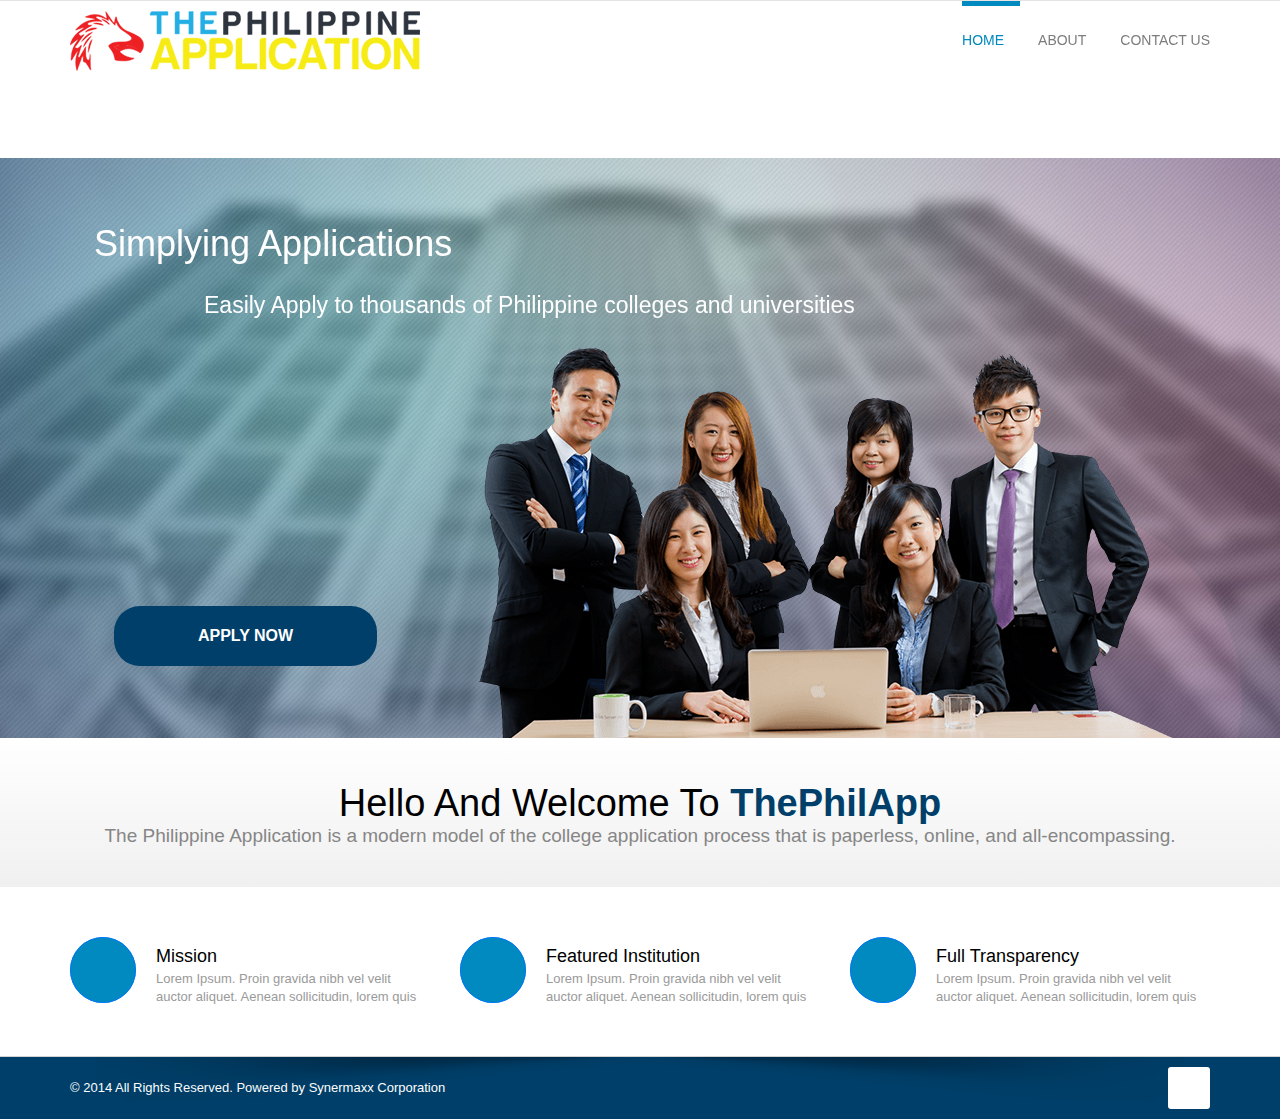
==== ThePhilApp.htm @ 09cdb90e "Starting Over" ====
<!DOCTYPE html>
<!-- saved from url=(0043)http://sandbox.hq.synermaxx.ph/rnd/philapp/ -->
<html lang="en" class="no-js webkit chrome win js"><head><meta http-equiv="Content-Type" content="text/html; charset=UTF-8">
	<title>ThePhilApp</title>

	<meta charset="utf-8">

	<meta http-equiv="X-UA-Compatible" content="IE=edge,chrome=1">
	<meta name="viewport" content="width=device-width, initial-scale=1, maximum-scale=1">

	<link href="./ThePhilApp_files/css" rel="stylesheet" type="text/css">

	<link rel="stylesheet" href="./ThePhilApp_files/bootstrap.css" type="text/css" media="screen">
    <!-- REVOLUTION BANNER CSS SETTINGS -->
    <link rel="stylesheet" type="text/css" href="./ThePhilApp_files/fullwidth.css" media="screen">
	<link rel="stylesheet" type="text/css" href="./ThePhilApp_files/settings.css" media="screen">
	

    <link rel="stylesheet" type="text/css" href="./ThePhilApp_files/owl.theme.css" media="screen">
	<link rel="stylesheet" type="text/css" href="./ThePhilApp_files/jquery.bxslider.css" media="screen">
	<link rel="stylesheet" type="text/css" href="./ThePhilApp_files/font-awesome.css" media="screen">
	<link rel="stylesheet" type="text/css" href="./ThePhilApp_files/style.css" media="screen">
	<link rel="stylesheet" type="text/css" href="./ThePhilApp_files/responsive.css" media="screen">


	<script type="text/javascript" src="./ThePhilApp_files/jquery-1.10.2.js"></script>
	<script type="text/javascript" src="./ThePhilApp_files/jquery.migrate.js"></script>
	<script type="text/javascript" src="./ThePhilApp_files/bootstrap.js"></script>
	
	<script type="text/javascript" src="./ThePhilApp_files/retina-1.1.0.min.js"></script>
	<script type="text/javascript" src="./ThePhilApp_files/plugins-scroll.js"></script>

     <!-- jQuery KenBurn Slider  -->
    <script type="text/javascript" src="./ThePhilApp_files/jquery.themepunch.revolution.min.js"></script>
	<script type="text/javascript" src="./ThePhilApp_files/script.js"></script>

	<!--[if lt IE 9]>
		<script src="http://html5shiv.googlecode.com/svn/trunk/html5.js"></script>
	<![endif]-->
	
</head>
<body>

	<!-- Container -->
	<div id="container">
		<!-- Header
		    ================================================== -->
		<header class="clearfix active">
			<!-- Static navbar -->
			<div class="navbar navbar-default navbar-fixed-top">
				<div class="top-line">
					<div class="container">
						<p>
							<span><i class="fa fa-phone"></i>1234 - 5678 - 9012</span>
							<span><i class="fa fa-envelope-o"></i>support@thephilapp.org</span>
						</p>
						<ul class="social-icons">
                        	<li class="webnone"><a href="http://sandbox.hq.synermaxx.ph/rnd/philapp/login"> Login / Register </a></li>
							<li><a class="facebook" href="http://sandbox.hq.synermaxx.ph/rnd/philapp/#"><i class="fa fa-facebook"></i></a></li>
							<li><a class="twitter" href="http://sandbox.hq.synermaxx.ph/rnd/philapp/#"><i class="fa fa-twitter"></i></a></li>
							<li><a class="rss" href="http://sandbox.hq.synermaxx.ph/rnd/philapp/#"><i class="fa fa-rss"></i></a></li>
							<li><a class="google" href="http://sandbox.hq.synermaxx.ph/rnd/philapp/#"><i class="fa fa-google-plus"></i></a></li>
							<li><a class="linkedin" href="http://sandbox.hq.synermaxx.ph/rnd/philapp/#"><i class="fa fa-linkedin"></i></a></li>
							<li><a class="pinterest" href="http://sandbox.hq.synermaxx.ph/rnd/philapp/#"><i class="fa fa-pinterest"></i></a></li>
						</ul>
					</div>
				</div>
				<div class="container">
					<div class="navbar-header">
						<button type="button" class="navbar-toggle" data-toggle="collapse" data-target=".navbar-collapse">
							<span class="icon-bar"></span>
							<span class="icon-bar"></span>
							<span class="icon-bar"></span>
						</button>
						<a class="navbar-brand" href="./ThePhilApp_files/ThePhilApp.htm"><img alt="" src="./ThePhilApp_files/logo.png"></a>
					</div>
					<div class="navbar-collapse collapse">
						<ul class="nav navbar-nav navbar-right">

							<li class="drop"><a class="active" href="">Home</a></li>
							<li><a href="http://sandbox.hq.synermaxx.ph/rnd/philapp/#">About</a></li>
							<li><a href="http://sandbox.hq.synermaxx.ph/rnd/philapp/contact">Contact Us</a></li>

						</ul>
					</div>
				</div>
			</div>
		</header>
		<!-- End Header -->

		<!-- slider 
			================================================== -->
		<div id="slider">
			<!--
			#################################
				- THEMEPUNCH BANNER -
			#################################
			-->

			<div class="fullwidthbanner-container" style="overflow: visible;">
				<div class="fullwidthbanner revslider-initialised tp-simpleresponsive" id="revslider-493" style="height: 584px;">
					<ul style="display: block; overflow: hidden; width: 100%; height: 100%; max-height: 580px;">
						<!-- THE FIRST SLIDE -->
						<li data-transition="3dcurtain-vertical" data-slotamount="10" data-masterspeed="500" style="width: 100%; height: 100%; overflow: hidden; visibility: visible; left: 0px; top: 0px; z-index: 20; opacity: 1;">
							<!-- THE MAIN IMAGE IN THE FIRST SLIDE -->
							<div class="slotholder"><img alt="" src="./ThePhilApp_files/1.jpg" class="defaultimg" style="width: 1920px; height: 580px; position: absolute; left: -371px; top: 0px; opacity: 1;"></div>

							<!-- THE CAPTIONS IN THIS SLDIE -->
								<div class="caption randomrotate tp-caption start" data-x="400" data-y="50" data-speed="600" data-start="1200" data-easing="easeOutExpo" data-end="9917000" data-endspeed="300" data-endeasing="easeInSine" style="left: 404px; top: 50px; opacity: 1; transform: scale(1, 1) rotate(0deg) translate(0px, 0px); visibility: visible;"><img src="./ThePhilApp_files/student1.png" alt="Image 1" style="width: 800px; height: 533px;"></div>
                            
                            
                            
                            <div class="caption large_text sfb tp-caption start" data-x="90" data-y="68" data-speed="600" data-start="1600" data-easing="easeOutExpo" data-end="9917000" data-endspeed="300" data-endeasing="easeInSine" style="font-size: 36px; padding: 0px; margin: 0px; border-width: 0px; line-height: 36px; white-space: nowrap; min-width: 0px; min-height: 0px; transform: scale(1, 1) rotate(0deg); opacity: 1; left: 94px; top: 68px; visibility: visible;">
Simplying Applications</div>

							<div class="caption big_white sft stt tp-caption start" data-x="200" data-y="135" data-speed="500" data-start="2000" data-easing="easeOutExpo" data-end="9917100" data-endspeed="300" data-endeasing="easeInSine" style="font-size: 23px; padding: 1px 0px 3px; margin: 0px; border-width: 0px; line-height: 23px; white-space: nowrap; min-width: 0px; min-height: 0px; transform: scale(1, 1) rotate(0deg); opacity: 1; left: 204px; top: 135px; visibility: visible;">Easily Apply to thousands of Philippine colleges and universities
</div>
<div class="caption modern_medium_light sft stt tp-caption start" data-x="110" data-y="448" data-speed="500" data-start="2400" data-easing="easeOutExpo" data-end="9917100" data-endspeed="300" data-endeasing="easeInSine" style="font-size: 16px; padding: 20px 40px; margin: 0px; border-width: 0px; line-height: 20px; white-space: nowrap; min-width: 0px; min-height: 0px; transform: scale(1, 1) rotate(0deg); opacity: 1; left: 114px; top: 448px; visibility: visible;"><a href="http://sandbox.hq.synermaxx.ph/rnd/philapp/login">APPLY NOW</a></div>

							
						</li>
						

                    
					</ul>
				<div class="tp-loader" style="display: none;"></div><div class="tp-bannertimer" style="visibility: hidden; width: 0%;"></div></div>
			<div class="tp-bannershadow tp-shadow1" style="width: 1178px;"></div></div>
		</div>
		<!-- End slider -->

		<!-- content 
			================================================== -->
		<div id="content">

			<!-- welcome-box -->
			<div class="welcome-box">
				<div class="container">
					<h1>Hello And Welcome To <span>ThePhilApp</span></h1>
					<p>The Philippine Application is a modern model of the college application process that is paperless, online, and all-encompassing. </p>
				</div>
			</div>

			<!-- services-box -->
			<div class="services-box">
				<div class="container">
					<div class="row">

						<div class="col-md-4">
							<div class="services-post">
								<a class="services-icon1" href="http://sandbox.hq.synermaxx.ph/rnd/philapp/#"><i class="fa fa-cogs"></i></a>
								<div class="services-post-content">
									<h4>Mission</h4>
									<p>Lorem Ipsum. Proin gravida nibh vel velit auctor aliquet. Aenean sollicitudin, lorem quis</p>
								</div>
							</div>
						</div>

						<div class="col-md-4">
							<div class="services-post">
								<a class="services-icon2" href="http://sandbox.hq.synermaxx.ph/rnd/philapp/#"><i class="fa fa-desktop"></i></a>
								<div class="services-post-content">
									<h4>Featured Institution</h4>
									<p>Lorem Ipsum. Proin gravida nibh vel velit auctor aliquet. Aenean sollicitudin, lorem quis</p>
								</div>
							</div>
						</div>

						<div class="col-md-4">
							<div class="services-post">
								<a class="services-icon3" href="http://sandbox.hq.synermaxx.ph/rnd/philapp/#"><i class="fa fa-book"></i></a>
								<div class="services-post-content">
									<h4>Full Transparency</h4>
									<p>Lorem Ipsum. Proin gravida nibh vel velit auctor aliquet. Aenean sollicitudin, lorem quis</p>
								</div>
							</div>
						</div>

					</div>
				</div>
				<img class="shadow-image" alt="" src="./ThePhilApp_files/shadow.png">
			</div>

			

						<!-- Controls -->
						<a class="left carousel-control" href="http://sandbox.hq.synermaxx.ph/rnd/philapp/#carousel-example-generic" data-slide="prev"></a>
						<a class="right carousel-control" href="http://sandbox.hq.synermaxx.ph/rnd/philapp/#carousel-example-generic" data-slide="next"></a>
					</div>
				</div>
			


			<div class="footer-line">
				<div class="container">
					<p>© 2014 All Rights Reserved. Powered by Synermaxx Corporation</p>
					<a class="go-top" href="http://sandbox.hq.synermaxx.ph/rnd/philapp/#"></a>
				</div>
			</div>

		
		<!-- End footer -->
	
	<!-- End Container -->

	<!--
	##############################
	 - ACTIVATE THE BANNER HERE -
	##############################
	-->
	<script type="text/javascript">

		var tpj=jQuery;
		tpj.noConflict();

		tpj(document).ready(function() {

		if (tpj.fn.cssOriginal!=undefined)
			tpj.fn.css = tpj.fn.cssOriginal;

			var api = tpj('.fullwidthbanner').revolution(
				{
					delay:8000,
					startwidth:1170,
					startheight:580,

					onHoverStop:"off",						// Stop Banner Timet at Hover on Slide on/off

					thumbWidth:100,							// Thumb With and Height and Amount (only if navigation Tyope set to thumb !)
					thumbHeight:50,
					thumbAmount:1,

					hideThumbs:0,
					navigationType:"bullet",				// bullet, thumb, none
					navigationArrows:"solo",				// nexttobullets, solo (old name verticalcentered), none

					navigationStyle:"round",				// round,square,navbar,round-old,square-old,navbar-old, or any from the list in the docu (choose between 50+ different item), custom


					navigationHAlign:"center",				// Vertical Align top,center,bottom
					navigationVAlign:"bottom",					// Horizontal Align left,center,right
					navigationHOffset:30,
					navigationVOffset: 40,

					soloArrowLeftHalign:"left",
					soloArrowLeftValign:"center",
					soloArrowLeftHOffset:20,
					soloArrowLeftVOffset:0,

					soloArrowRightHalign:"right",
					soloArrowRightValign:"center",
					soloArrowRightHOffset:20,
					soloArrowRightVOffset:0,

					touchenabled:"on",						// Enable Swipe Function : on/off


					stopAtSlide:1,							// Stop Timer if Slide "x" has been Reached. If stopAfterLoops set to 0, then it stops already in the first Loop at slide X which defined. -1 means do not stop at any slide. stopAfterLoops has no sinn in this case.
					stopAfterLoops:0,						// Stop Timer if All slides has been played "x" times. IT will stop at THe slide which is defined via stopAtSlide:x, if set to -1 slide never stop automatic
					
					hideCaptionAtLimit:0,					// It Defines if a caption should be shown under a Screen Resolution ( Basod on The Width of Browser)
					hideAllCaptionAtLilmit:0,				// Hide all The Captions if Width of Browser is less then this value
					hideSliderAtLimit:0,					// Hide the whole slider, and stop also functions if Width of Browser is less than this value


					fullWidth:"on",

					shadow:1								//0 = no Shadow, 1,2,3 = 3 Different Art of Shadows -  (No Shadow in Fullwidth Version !)

				});


				// TO HIDE THE ARROWS SEPERATLY FROM THE BULLETS, SOME TRICK HERE:
				// YOU CAN REMOVE IT FROM HERE TILL THE END OF THIS SECTION IF YOU DONT NEED THIS !
					api.bind("revolution.slide.onloaded",function (e) {


						jQuery('.tparrows').each(function() {
							var arrows=jQuery(this);

							var timer = setInterval(function() {

								if (arrows.css('opacity') == 1 && !jQuery('.tp-simpleresponsive').hasClass("mouseisover"))
								  arrows.fadeOut(300);
							},3000);
						})

						jQuery('.tp-simpleresponsive, .tparrows').hover(function() {
							jQuery('.tp-simpleresponsive').addClass("mouseisover");
							jQuery('body').find('.tparrows').each(function() {
								jQuery(this).fadeIn(300);
							});
						}, function() {
							if (!jQuery(this).hasClass("tparrows"))
								jQuery('.tp-simpleresponsive').removeClass("mouseisover");
						})
					});
				// END OF THE SECTION, HIDE MY ARROWS SEPERATLY FROM THE BULLETS
			});
	</script>


</body></html>
---- ThePhilApp_files/fullwidth.css ----
/*-----------------------------------------------------------------------------

REVOLUTION RESPONSIVE BASIC STYLES OF HTML DOCUMENT

Screen Stylesheet

version:   	1.0
date:      	26/06/12
author:		themepunch
email:     	support@themepunch.com
website:   	http://www.themepunch.com
-----------------------------------------------------------------------------*/


/***********************
	-	BASICS 	-
***********************/
html {
	overflow-x:hidden;
	padding: 0 !important;
	background:#fff;
	margin:0px !important;
}


  /*********************************************************************************************
		-	SET THE SCREEN SIZES FOR THE BANNER IF YOU WISH TO MAKE THE BANNER RESOPONSIVE 	-
  **********************************************************************************************/

  /*	-	THE BANNER CONTAINER (Padding, Shadow, Border etc. )	-	*/


	 .fullwidthbanner-container{
		width:100% !important;
		position:relative;
		padding:0;
		max-height:580px !important;
		overflow: hidden !important;
	}
---- ThePhilApp_files/settings.css ----
/*-----------------------------------------------------------------------------

	-	Revolution Slider 1.5.3 -

		Screen Stylesheet

version:   	2.1
date:      	09/18/11
last update: 06.12.2012
author:		themepunch
email:     	info@themepunch.com
website:   	http://www.themepunch.com
-----------------------------------------------------------------------------*/


/*-----------------------------------------------------------------------------

	-	Revolution Slider 2.0 Captions -

		Screen Stylesheet

version:   	1.4.5
date:      	09/18/11
last update: 06.12.2012
author:		themepunch
email:     	info@themepunch.com
website:   	http://www.themepunch.com
-----------------------------------------------------------------------------*/



/*************************
	-	CAPTIONS	-
**************************/

.tp-hide-revslider,.tp-caption.tp-hidden-caption	{	visibility:hidden !important; display:none !important;}

.tp-caption { z-index:1;}
.tp-caption.big_white{
			position: absolute;
			color: #fff;
			text-shadow: none;
			font-size: 23px;
			line-height: 23px;
    		font-family: 'Open Sans', sans-serif;
			font-weight: 300;
			padding: 3px 0px;
			padding-top: 1px;
			margin: 0px;
			border-width: 0px;
			border-style: none;
			letter-spacing: 0px;
		}

.tp-caption.big_orange{
			position: absolute;
			color: #fff;
			text-shadow: none;
			font-weight: 700;
			font-size: 36px;
			line-height: 36px;
			font-family: Arial;
			padding: 0px 4px;
			margin: 0px;
			border-width: 0px;
			border-style: none;
			background-color:#fb7354;
			letter-spacing: -1.5px;
		}

.tp-caption.big_black{
			position: absolute;
			color: #000;
			text-shadow: none;
			font-weight: 800;
			font-size: 36px;
			line-height: 36px;
			font-family: 'Open Sans', sans;
			padding: 0px 4px;
			margin: 0px;
			border-width: 0px;
			border-style: none;
			background-color:#fff;
			letter-spacing: -1.5px;
		}

.tp-caption.medium_grey{
			position: absolute;
			color: #fff;
			text-shadow: none;
			font-weight: 300;
			font-size: 18px;
			line-height: 18px;
    		font-family: 'Open Sans', sans-serif;
			padding: 2px 4px;
			margin: 0px;
			border-width: 0px;
			border-style: none;
			white-space:nowrap;
		}

.tp-caption.small_text{
			position: absolute;
			color: #fff;
			text-shadow: none;
			font-weight: 700;
			font-size: 14px;
			line-height: 20px;
			font-family: Arial;
			margin: 0px;
			border-width: 0px;
			border-style: none;
			white-space:nowrap;
			text-shadow: 0px 2px 5px rgba(0, 0, 0, 0.5);
		}

.tp-caption.medium_text{
			position: absolute;
			color: #fff;
			text-shadow: none;
			font-weight: 300;
			font-size: 15px;
			line-height: 20px;
    		font-family: 'Open Sans', sans-serif;
			margin: 0px;
			border-width: 0px;
			border-style: none;
			white-space:nowrap;
		}

.tp-caption.large_text{
			position: absolute;
			color: #fff;
			text-shadow: none;
			font-weight: 300;
			font-size: 36px;
			line-height: 36px;
    		font-family: 'Open Sans', sans-serif;
			margin: 0px;
			border-width: 0px;
			border-style: none;
			white-space:nowrap;
		}
.tp-caption.large_black_text{
			position: absolute;
			color: #000;
			text-shadow: none;
			font-weight: 300;
			font-size: 42px;
			line-height: 42px;
			font-family: 'Open Sans', sans;
			margin: 0px;
			border-width: 0px;
			border-style: none;
			white-space:nowrap;
		}

.tp-caption.very_large_text{
			position: absolute;
			color: #fff;
			text-shadow: none;
			font-weight: 800;
			font-size: 60px;
			line-height: 60px;
			font-family: 'Open Sans', sans;
			margin: 0px;
			border-width: 0px;
			border-style: none;
			white-space:nowrap;
			text-shadow: 0px 2px 5px rgba(0, 0, 0, 0.5);
			letter-spacing: 0px;
		}
.tp-caption.very_large_black_text{
			position: absolute;
			color: #000;
			text-shadow: none;
			font-weight: 800;
			font-size: 72px;
			line-height: 72px;
			font-family: 'Open Sans', sans;
			margin: 0px;
			border-width: 0px;
			border-style: none;
			white-space:nowrap;
		}
.tp-caption.bold_red_text{
			position: absolute;
			color: #d31e00;
			text-shadow: none;
			font-weight: 800;
			font-size: 20px;
			line-height: 20px;
			font-family: 'Open Sans', sans;
			margin: 0px;
			border-width: 0px;
			border-style: none;
			white-space:nowrap;
		}
.tp-caption.bold_brown_text{
			position: absolute;
			color: #a04606;
			text-shadow: none;
			font-weight: 800;
			font-size: 20px;
			line-height: 20px;
			font-family: 'Open Sans', sans;
			margin: 0px;
			border-width: 0px;
			border-style: none;
			white-space:nowrap;
		}
    .tp-caption.bold_green_text{
			position: absolute;
			color: #5b9830;
			text-shadow: none;
			font-weight: 800;
			font-size: 20px;
			line-height: 20px;
			font-family: 'Open Sans', sans;
			margin: 0px;
			border-width: 0px;
			border-style: none;
			white-space:nowrap;
		}

.tp-caption.very_big_white{
			position: absolute;
			color: #fff;
			text-shadow: none;
			font-weight: 800;
			font-size: 36px;
			line-height: 36px;
			font-family: 'Open Sans', sans;
			margin: 0px;
			border-width: 0px;
			border-style: none;
			white-space:nowrap;
			padding: 3px 0px;
			padding-top: 1px;
			background-color:#7e8e96;
					}

.tp-caption.very_big_black{
			position: absolute;
			color: #000;
			text-shadow: none;
			font-weight: 700;
			font-size: 60px;
			line-height: 60px;
			font-family: Arial;
			margin: 0px;
			border-width: 0px;
			border-style: none;
			white-space:nowrap;
			padding: 0px 4px;
			padding-top: 1px;
			background-color:#fff;
					}
					
					
.tp-caption.modern_medium_fat{
			position: absolute; 
			color: #000; 
			text-shadow: none; 
			font-weight: 800; 
			font-size: 24px; 
			line-height: 20px; 
			font-family: 'Open Sans', sans-serif; 
			margin: 0px; 
			border-width: 0px; 
			border-style: none; 
			white-space:nowrap;		
		}
.tp-caption.modern_medium_fat_white{
			position: absolute; 
			color: #fff; 
			text-shadow: none; 
			font-weight: 800; 
			font-size: 24px; 
			line-height: 20px; 
			font-family: 'Open Sans', sans-serif; 
			margin: 0px; 
			border-width: 0px; 
			border-style: none; 
			white-space:nowrap;		
		}
.tp-caption.modern_medium_light{
			position: absolute; 
			color: #fff; 
			text-shadow: none; 
			font-weight: 400; 
			font-size: 16px; 
			line-height: 20px; 
			font-family: 'Open Sans', sans-serif; 
			margin: 0px; 
			border-width: 0px; 
			border-style: none; 
			white-space:nowrap;		
		}
.tp-caption.modern_big_bluebg{
			position: absolute; 
			color: #fff; 
			text-shadow: none; 
			font-weight: 800; 
			font-size: 30px; 
			line-height: 36px; 
			font-family: 'Open Sans', sans-serif; 
			padding: 3px 10px; 
			margin: 0px; 
			border-width: 0px; 
			border-style: none; 
			background-color:#4e5b6c;	
			letter-spacing: 0;										
		}
.tp-caption.modern_big_redbg{
			position: absolute; 
			color: #fff; 
			text-shadow: none; 
			font-weight: 300; 
			font-size: 30px; 
			line-height: 36px; 
			font-family: 'Open Sans', sans-serif; 
			padding: 3px 10px; 
  			padding-top: 1px;
			margin: 0px; 
			border-width: 0px; 
			border-style: none; 
			background-color:#de543e;	
			letter-spacing: 0;										
		}
.tp-caption.modern_small_text_dark{
			position: absolute; 
			color: #fff; 
			text-shadow: none; 
			font-size: 15px; 
			line-height: 22px; 
			font-weight: 300; 
			font-family: 'Open Sans', sans-serif; 
			margin: 0px; 
			border-width: 0px; 
			border-style: none; 
			white-space:nowrap;		
		}

					
					
					

.tp-caption.boxshadow{
		-moz-box-shadow: 0px 0px 20px rgba(0, 0, 0, 0.5);
		-webkit-box-shadow: 0px 0px 20px rgba(0, 0, 0, 0.5);
		box-shadow: 0px 0px 20px rgba(0, 0, 0, 0.5);
	}

.tp-caption.black{
		color: #000;
		text-shadow: none;
  font-weight: 300;
			font-size: 19px;
			line-height: 19px;
			font-family: 'Open Sans', sans;
	}

.tp-caption.noshadow {
		text-shadow: none;
	}

.tp-caption a {
	color: #fff; font-weight: 700;  text-transform: uppercase; padding: 13px 35px; text-shadow: none; border-radius: 4px; -webkit-border-radius: 4px; -moz-border-radius: 4px; -o-border-radius: 4px; -webkit-transition: all 0.2s ease-out; -moz-transition: all 0.2s ease-out; -o-transition: all 0.2s ease-out; -ms-transition: all 0.2s ease-out;
}

.tp-caption a:hover {
	opacity: 0.7;
}


.tp_inner_padding	{	box-sizing:border-box;
						-webkit-box-sizing:border-box;
						-moz-box-sizing:border-box;
						max-height:none !important;	}


.tp-caption .frontcorner		{
										width: 0;
										height: 0;
										border-left: 40px solid transparent;
										border-right: 0px solid transparent;
										border-top: 40px solid #00A8FF;
										position: absolute;left:-40px;top:0px;
									}

.tp-caption .backcorner		{
										width: 0;
										height: 0;
										border-left: 0px solid transparent;
										border-right: 40px solid transparent;
										border-bottom: 40px solid #00A8FF;
										position: absolute;right:0px;top:0px;
									}

.tp-caption .frontcornertop		{
										width: 0;
										height: 0;
										border-left: 40px solid transparent;
										border-right: 0px solid transparent;
										border-bottom: 40px solid #00A8FF;
										position: absolute;left:-40px;top:0px;
									}

.tp-caption .backcornertop		{
										width: 0;
										height: 0;
										border-left: 0px solid transparent;
										border-right: 40px solid transparent;
										border-top: 40px solid #00A8FF;
										position: absolute;right:0px;top:0px;
									}


/******************************
	-	BUTTONS	-
*******************************/

.button				{	padding:6px 13px 5px; border-radius: 3px; -moz-border-radius: 3px; -webkit-border-radius: 3px; height:30px;
						cursor:pointer;
						color:#fff !important; text-shadow:0px 1px 1px rgba(0, 0, 0, 0.6) !important; font-size:15px; line-height:45px !important;
						background:url(../images/gradient/g30.png) repeat-x top; font-family: arial, sans-serif; font-weight: bold; letter-spacing: -1px;
					}

.button.big			{	color:#fff; text-shadow:0px 1px 1px rgba(0, 0, 0, 0.6); font-weight:bold; padding:9px 20px; font-size:19px;  line-height:57px !important; background:url(../images/gradient/g40.png) repeat-x top;}


.purchase:hover,
.button:hover,
.button.big:hover		{	background-position:bottom, 15px 11px;}



	@media only screen and (min-width: 768px) and (max-width: 959px) {
		.tp-caption a {padding: 8px 15px;}
	 }



	@media only screen and (min-width: 480px) and (max-width: 767px) {
		.button	{	padding:4px 8px 3px; line-height:25px !important; font-size:11px !important;font-weight:normal;	}
		a.button { -webkit-transition: none; -moz-transition: none; -o-transition: none; -ms-transition: none;	 }
		.tp-caption a {padding: 5px 14px;}

	}

    @media only screen and (min-width: 0px) and (max-width: 479px) {
		.button	{	padding:2px 5px 2px; line-height:20px !important; font-size:10px !important;}
		a.button { -webkit-transition: none; -moz-transition: none; -o-transition: none; -ms-transition: none;
			 }
			.tp-caption a {padding: 0px 10px;}
	}





/*	BUTTON COLORS	*/



.button.green, .button:hover.green,
.purchase.green, .purchase:hover.green			{ background-color:#21a117; -webkit-box-shadow:  0px 3px 0px 0px #104d0b;        -moz-box-shadow:   0px 3px 0px 0px #104d0b;        box-shadow:   0px 3px 0px 0px #104d0b;  }


.button.blue, .button:hover.blue,
.purchase.blue, .purchase:hover.blue			{ background-color:#1d78cb; -webkit-box-shadow:  0px 3px 0px 0px #0f3e68;        -moz-box-shadow:   0px 3px 0px 0px #0f3e68;        box-shadow:   0px 3px 0px 0px #0f3e68;}


.button.red, .button:hover.red,
.purchase.red, .purchase:hover.red				{ background-color:#cb1d1d; -webkit-box-shadow:  0px 3px 0px 0px #7c1212;        -moz-box-shadow:   0px 3px 0px 0px #7c1212;        box-shadow:   0px 3px 0px 0px #7c1212;}

.button.orange, .button:hover.orange,
.purchase.orange, .purchase:hover.orange		{ background-color:#ff7700; -webkit-box-shadow:  0px 3px 0px 0px #a34c00;        -moz-box-shadow:   0px 3px 0px 0px #a34c00;        box-shadow:   0px 3px 0px 0px #a34c00;}

.button.darkgrey,.button.grey,
.button:hover.darkgrey,.button:hover.grey,
.purchase.darkgrey, .purchase:hover.darkgrey	{ background-color:#555; -webkit-box-shadow:  0px 3px 0px 0px #222;        -moz-box-shadow:   0px 3px 0px 0px #222;        box-shadow:   0px 3px 0px 0px #222;}

.button.lightgrey, .button:hover.lightgrey,
.purchase.lightgrey, .purchase:hover.lightgrey	{ background-color:#888; -webkit-box-shadow:  0px 3px 0px 0px #555;        -moz-box-shadow:   0px 3px 0px 0px #555;        box-shadow:   0px 3px 0px 0px #555;}



/****************************************************************

	-	SET THE ANIMATION EVEN MORE SMOOTHER ON ANDROID   -

******************************************************************/

.tp-simpleresponsive .slotholder *,
.tp-simpleresponsive img			{ -webkit-transform: translateZ(0);
										  -webkit-backface-visibility: hidden;
										  -webkit-perspective: 1000;
										  max-height: 644px !important;
									}


/************************************************
	  - SOME CAPTION MODIFICATION AT START  -
*************************************************/
.tp-simpleresponsive .caption,
.tp-simpleresponsive .tp-caption {
	-ms-filter: "progid:DXImageTransform.Microsoft.Alpha(Opacity=0)";	-moz-opacity: 0;	-khtml-opacity: 0;	opacity: 0; position:absolute; visibility: hidden;

}

.tp-simpleresponsive img	{	max-width:none;}



/******************************
	-	IE8 HACKS	-
*******************************/
.noFilterClass {
	filter:none !important;
}


/******************************
	-	SHADOWS		-
******************************/
.tp-bannershadow  {
		position:absolute;

		margin-left:auto;
		margin-right:auto;
		-moz-user-select: none;
        -khtml-user-select: none;
        -webkit-user-select: none;
        -o-user-select: none;
	}

.tp-bannershadow.tp-shadow1 {	background-size:100%; width:890px; height:60px; bottom:-60px;}
.tp-bannershadow.tp-shadow2 {	background:url(../assets/shadow2.png) no-repeat; background-size:100%; width:890px; height:60px;bottom:-60px;}
.tp-bannershadow.tp-shadow3 {	background:url(../assets/shadow3.png) no-repeat; background-size:100%; width:890px; height:60px;bottom:-60px;}


/********************************
	-	FULLSCREEN VIDEO	-
*********************************/
.caption.fullscreenvideo {	left:0px; top:0px; position:absolute;width:100%;height:100%;}
.caption.fullscreenvideo iframe	{ width:100% !important; height:100% !important;}

.tp-caption.fullscreenvideo {	left:0px; top:0px; position:absolute;width:100%;height:100%;}
.tp-caption.fullscreenvideo iframe	{ width:100% !important; height:100% !important;}

/************************
	-	NAVIGATION	-
*************************/

/** BULLETS **/

.tpclear		{	clear:both;}


.tp-bullets								{	z-index:1000; position:absolute;
												-ms-filter: "progid:DXImageTransform.Microsoft.Alpha(Opacity=100)";
												-moz-opacity: 1;
												-khtml-opacity: 1;
												opacity: 1;
												-webkit-transition: opacity 0.2s ease-out; -moz-transition: opacity 0.2s ease-out; -o-transition: opacity 0.2s ease-out; -ms-transition: opacity 0.2s ease-out;
											}
.tp-bullets.hidebullets					{
												-ms-filter: "progid:DXImageTransform.Microsoft.Alpha(Opacity=0)";
												-moz-opacity: 0;
												-khtml-opacity: 0;
												opacity: 0;
											}


.tp-bullets.simplebullets.navbar						{ 	border:1px solid #666; border-bottom:1px solid #444; background:url(../assets/boxed_bgtile.png); height:40px; padding:0px 10px; -webkit-border-radius: 5px; -moz-border-radius: 5px; border-radius: 5px ;}

.tp-bullets.simplebullets.navbar-old					{ 	 background:url(../assets/navigdots_bgtile.png); height:35px; padding:0px 10px; -webkit-border-radius: 5px; -moz-border-radius: 5px; border-radius: 5px ;}


.tp-bullets.simplebullets.round .bullet					{	cursor:pointer; position:relative;	background:url(../images/bullet.png) no-Repeat top left;	width:33px;	height:13px;  margin-right:0px; float:left; margin-top:-10px; margin-left:10px;}
.tp-bullets.simplebullets.round .bullet.last			{	margin-right:3px;}

.tp-bullets.simplebullets.round-old .bullet				{	cursor:pointer; position:relative;	background:url(../images/bullets.png) no-Repeat bottom left;	width:12px;	height:12px;  margin-right:0px; float:left; margin-top:-12px;}
.tp-bullets.simplebullets.round-old .bullet.last		{	margin-right:0px;}


/**	SQUARE BULLETS **/
.tp-bullets.simplebullets.square .bullet				{	cursor:pointer; position:relative;	background:url(../images/bullets2.png) no-Repeat bottom left;	width:12px;	height:12px;  margin-right:0px; float:left; margin-top:-10px;}
.tp-bullets.simplebullets.square .bullet.last			{	margin-right:0px;}


/**	SQUARE BULLETS **/
.tp-bullets.simplebullets.square-old .bullet			{	cursor:pointer; position:relative;	background:url(../images/bullets2.png) no-Repeat bottom left;	width:12px;	height:12px;  margin-right:0px; float:left; margin-top:-10px;}
.tp-bullets.simplebullets.square-old .bullet.last		{	margin-right:0px;}


/** navbar NAVIGATION VERSION **/
.tp-bullets.simplebullets.navbar .bullet			{	cursor:pointer; position:relative;	background:url(../images/bullet_boxed.png) no-Repeat top left;	width:18px;	height:19px;   margin-right:5px; float:left; margin-top:10px;}

.tp-bullets.simplebullets.navbar .bullet.first		{	margin-left:0px !important;}
.tp-bullets.simplebullets.navbar .bullet.last		{	margin-right:0px !important;}



/** navbar NAVIGATION VERSION **/
.tp-bullets.simplebullets.navbar-old .bullet			{	cursor:pointer; position:relative;	background:url(../images/navigdots.png) no-Repeat bottom left;	width:15px;	height:15px;  margin-left:5px !important; margin-right:5px !important;float:left; margin-top:10px;}
.tp-bullets.simplebullets.navbar-old .bullet.first		{	margin-left:0px !important;}
.tp-bullets.simplebullets.navbar-old .bullet.last		{	margin-right:0px !important;}


.tp-bullets.simplebullets .bullet:hover,
.tp-bullets.simplebullets .bullet.selected				{	background:url(../images/bullet-active.png) }

.tp-bullets.simplebullets.round .bullet:hover,
.tp-bullets.simplebullets.round .bullet.selected,
.tp-bullets.simplebullets.navbar .bullet:hover,
.tp-bullets.simplebullets.navbar .bullet.selected		{	background-position:bottom left; }



/*************************************
	-	TP ARROWS 	-
**************************************/
.tparrows												{	-ms-filter: "progid:DXImageTransform.Microsoft.Alpha(Opacity=100)";
															-moz-opacity: 1;
															-khtml-opacity: 1;
															opacity: 1;
															-webkit-transition: opacity 0.2s ease-out; -moz-transition: opacity 0.2s ease-out; -o-transition: opacity 0.2s ease-out; -ms-transition: opacity 0.2s ease-out;

														}
.tparrows.hidearrows									{
															-ms-filter: "progid:DXImageTransform.Microsoft.Alpha(Opacity=0)";
															-moz-opacity: 0;
															-khtml-opacity: 0;
															opacity: 0;
														}


.tp-leftarrow.round										{	z-index:100;cursor:pointer; position:relative; no-Repeat top left;	width:19px;	height:14px;  margin-right:0px; float:left; margin-top:-7px;	}
.tp-rightarrow.round									{	z-index:100;cursor:pointer; position:relative; no-Repeat top left;	width:19px;	height:14px;  margin-right:0px; float:left;	margin-top:-7px;}


.tp-leftarrow.round-old									{	z-index:100;cursor:pointer; position:relative;	background:url(../images/arrow_left.png) no-Repeat top left;	width:26px;	height:26px;  margin-right:0px; float:left; margin-top:-13px;	}
.tp-rightarrow.round-old								{	z-index:100;cursor:pointer; position:relative;	background:url(../images/arrow_right.png) no-Repeat top left;	width:26px;	height:26px;  margin-right:0px; float:left;	margin-top:-13px;}


.tp-leftarrow.navbar									{	z-index:100;cursor:pointer; position:relative;	width:20px;	height:15px;   float:left;	margin-right:6px; margin-top:12px;}
.tp-rightarrow.navbar									{	z-index:100;cursor:pointer; position:relative;	width:20px;	height:15px;   float:left;	margin-left:6px; margin-top:12px;}


.tp-leftarrow.navbar-old								{	z-index:100;cursor:pointer; position:relative;	background:url(../images/arrowleft.png) no-Repeat top left;		width:9px;	height:16px;   float:left;	margin-right:6px; margin-top:10px;}
.tp-rightarrow.navbar-old								{	z-index:100;cursor:pointer; position:relative;	background:url(../images/arrowright.png) no-Repeat top left;	width:9px;	height:16px;   float:left;	margin-left:6px; margin-top:10px;}

.tp-leftarrow.navbar-old.thumbswitharrow				{	margin-right:10px; }
.tp-rightarrow.navbar-old.thumbswitharrow				{	margin-left:0px; }

.tp-leftarrow.square									{	z-index:100;cursor:pointer; position:relative;	background:url(../images/arrow_left2.png) no-Repeat top left;	width:12px;	height:17px;   float:left;	margin-right:0px; margin-top:-9px;}
.tp-rightarrow.square									{	z-index:100;cursor:pointer; position:relative;	background:url(../images/arrow_right2.png) no-Repeat top left;	width:12px;	height:17px;   float:left;	margin-left:0px; margin-top:-9px;}


.tp-leftarrow.square-old								{	z-index:100;cursor:pointer; position:relative;	background:url(../images/arrow_left2.png) no-Repeat top left;	width:12px;	height:17px;   float:left;	margin-right:0px; margin-top:-9px;}
.tp-rightarrow.square-old								{	z-index:100;cursor:pointer; position:relative;	background:url(../images/arrow_right2.png) no-Repeat top left;	width:12px;	height:17px;   float:left;	margin-left:0px; margin-top:-9px;}


.tp-leftarrow.default									{	z-index:100;cursor:pointer; position:relative;	background:url(../images/prev.png) no-Repeat center center;width:56px; height:112px;

														}
.tp-rightarrow.default									{	z-index:100;cursor:pointer; position:relative;	background:url(../images/next.png) no-Repeat center center; width:56px;	height: 112px;

														}




.tp-leftarrow:hover										{	opacity: 0.7; }
.tp-rightarrow:hover 									{	opacity: 0.7; }






/****************************************************************************************************
	-	TP THUMBS 	-
*****************************************************************************************************

 - tp-thumbs & tp-mask Width is the width of the basic Thumb Container (500px basic settings)

 - .bullet width & height is the dimension of a simple Thumbnail (basic 100px x 50px)

 *****************************************************************************************************/


.tp-bullets.tp-thumbs						{	z-index:1000; position:absolute; padding:3px;background-color:#fff;
												width:500px;height:50px; 			/* THE DIMENSIONS OF THE THUMB CONTAINER */
												margin-top:-50px;
											}


.fullwidthbanner-container .tp-thumbs		{  padding:3px;}

.tp-bullets.tp-thumbs .tp-mask				{	width:500px; height:50px;  			/* THE DIMENSIONS OF THE THUMB CONTAINER */
												overflow:hidden; position:relative;}


.tp-bullets.tp-thumbs .tp-mask .tp-thumbcontainer	{	width:5000px; position:absolute;}

.tp-bullets.tp-thumbs .bullet				{   width:100px; height:50px; 			/* THE DIMENSION OF A SINGLE THUMB */
												cursor:pointer; overflow:hidden;background:none;margin:0;float:left;
												-ms-filter: "progid:DXImageTransform.Microsoft.Alpha(Opacity=50)";
												/*filter: alpha(opacity=50);	*/
												-moz-opacity: 0.5;
												-khtml-opacity: 0.5;
												opacity: 0.5;

												-webkit-transition: all 0.2s ease-out; -moz-transition: all 0.2s ease-out; -o-transition: all 0.2s ease-out; -ms-transition: all 0.2s ease-out;
											}


.tp-bullets.tp-thumbs .bullet:hover,
.tp-bullets.tp-thumbs .bullet.selected		{ 	-ms-filter: "progid:DXImageTransform.Microsoft.Alpha(Opacity=100)";

												-moz-opacity: 1;
												-khtml-opacity: 1;
												opacity: 1;
											}
.tp-thumbs img								{	width:100%; }


/************************************
		-	TP BANNER TIMER		-
*************************************/
.tp-bannertimer								{	width:100%; height:5px; position:absolute; z-index:200;top:0px;}
.tp-bannertimer.tp-bottom					{	bottom:0px;height:5px; top:auto;}




/***************************************
	-	RESPONSIVE SETTINGS 	-
****************************************/


	@media only screen and (min-width: 768px) and (max-width: 959px) {

	 }



	@media only screen and (min-width: 480px) and (max-width: 767px) {
			.responsive .tp-bullets.tp-thumbs				{	width:300px !important; height:30px !important;}
			.responsive .tp-bullets.tp-thumbs .tp-mask		{	width:300px !important; height:30px !important;}
			.responsive .tp-bullets.tp-thumbs .bullet		{	width:60px !important;height:30px !important;}

	}

    @media only screen and (min-width: 0px) and (max-width: 479px) {
				.responsive .tp-bullets	{	display:none}
				.responsive .tparrows	{	display:none;}
	}





/*********************************************

	-	BASIC SETTINGS FOR THE BANNER	-

***********************************************/

 .tp-simpleresponsive img {
		-moz-user-select: none;
        -khtml-user-select: none;
        -webkit-user-select: none;
        -o-user-select: none;
}



.tp-simpleresponsive a{	text-decoration:none;}

.tp-simpleresponsive ul {
	list-style:none;
	padding:0;
	margin:0;
}

.tp-simpleresponsive >ul >li{
	list-stye:none;
	position:absolute;
	visibility:hidden;
}
/*  CAPTION SLIDELINK   **/
.caption.slidelink a div,
.tp-caption.slidelink a div {	width:3000px; height:1500px;  background:url(../assets/coloredbg.png) repeat;}

.tp-loader 	{	background:url(../images/loader.gif) no-repeat 10px 10px; background-color:#fff;  margin:-22px -22px; top:50%; left:50%; z-index:10000; position:absolute;width:44px;height:44px;
				border-radius: 3px;
				-moz-border-radius: 3px;
				-webkit-border-radius: 3px;
			}


.tp-transparentimg {	content:"url(../assets/transparent.png)"}
.tp-3d				{	-webkit-transform-style: preserve-3d;
						 -webkit-transform-origin: 50% 50%;
					}
---- ThePhilApp_files/style.css ----
/*-------------------------------------------------
 =  Table of Css

 1.Isotope                              
 2.Header                          
 3.General code                   
 4.content - home sections                              
 5.Portfolio pages                           
 6.Blog pages       
 8.Contact page                               
 9.Single post                            
 10.About page                            
 11.Shop Page           
 12.Single Project page         
 13.Footer
 14.nouislider style (used in priccing range)
 15.Single page

-------------------------------------------------*/
/*-------------------------------------------------------*/
/* RAI'S CSS
/*-------------------------------------------------------*/

#createaccbanner { 
	border: 1px solid #008ABF; 
	-webkit-border-radius: 10px 10px 10px 10px;
	border-radius: 10px 10px 10px 10px;
	padding: 30px;
	height: 244px;
	margin-top: 25px;
}

#createaccbanner p { 
	text-align: center;
	color: #4b4b4b;
	font-size: 14px;
	font-family: myriad pro; 
	line-height: 1.5;
	margin-bottom: 40px;
}
#createaccbanner ul { float: left; width: 50%; }
#createaccbanner ul li { list-style: none; }
#createaccbanner ul.column2 img { 
	width: 259px;
	height: auto;
	position: relative;
	top: -50px;
}

/*-------------------------------------------------------*/
/* 1. Isotope filtering
/*-------------------------------------------------------*/
.isotope-item {
    z-index: 2;
}
.isotope-hidden.isotope-item {
    pointer-events: none;
    z-index: 1;
}
.isotope, .isotope .isotope-item {/* change duration value to whatever you like */
    -webkit-transition-duration: 0.8s;
    -moz-transition-duration: 0.8s;
    transition-duration: 0.8s;
}
.isotope {
    -webkit-transition-property: height, width;
    -moz-transition-property: height, width;
    transition-property: height, width;
}
.isotope .isotope-item {
    -webkit-transition-property: -webkit-transform, opacity;
    -moz-transition-property:-moz-transform, opacity;
    transition-property:transform, opacity;
}

/*-------------------------------------------------*/
/* =  Header
/*-------------------------------------------------*/


.navbar {
	margin-bottom: 0;
    background: #fff;
    box-shadow: none;
    -webkit-box-shadow: none;
    -moz-box-shadow: none;
    -o-box-shadow: none;
    border: none !important;
    border-radius: 0;
    transition: all 0.17s ease-in-out;
    -moz-transition: all 0.17s ease-in-out;
    -webkit-transition: all 0.17s ease-in-out;
    -o-transition: all 0.17s ease-in-out;
}

header.active .navbar {
    background: rgba(255,255,255,0.9);
}

.top-line {
    padding: 12px 0;
    background: #f6f6f6;
    border-bottom: 1px solid #e4e4e4;
    overflow: hidden;
    transition: all 0.17s ease-in-out;
    -moz-transition: all 0.17s ease-in-out;
    -webkit-transition: all 0.17s ease-in-out;
    -o-transition: all 0.17s ease-in-out;
}

header.active .top-line {
    height: 0;
    padding: 0;
}

.top-line p {
    float: left;
    margin: 0;
}

.top-line p span {
    display: inline-block;
    color: #253135;
    font-size: 13px;
    font-family: 'Open Sans', sans-serif;
    border-left: 1px solid #dddddd;
    line-height: 16px;
    margin-right: 13px;  
}

.top-line p span i {
    color: #0077f9;
    font-size: 14px;
    vertical-align: middle;
    display: inline-block;
    padding: 0 10px;
}

ul.social-icons {
    float: right;
}

ul.social-icons li {
    display: inline-block;
    margin-left: 10px;
}

ul.social-icons li a {
    display: inline-block;
    margin-bottom: -2px;
    transition: all 0.17s ease-in-out;
    -moz-transition: all 0.17s ease-in-out;
    -webkit-transition: all 0.17s ease-in-out;
    -o-transition: all 0.17s ease-in-out;
}

ul.social-icons li a i {
    font-size: 17px;
    color: #008ABF;
}

ul.social-icons li a:hover {
    transform: scale(1.4);
    -ms-transform: scale(1.4);
    -webkit-transform: scale(1.4);
    -moz-transform: scale(1.4);
    -o-transform: scale(1.4);
}

.navbar-brand {
    padding: 25px 15px;
    transition: all 0.17s ease-in-out;
    -moz-transition: all 0.17s ease-in-out;
    -webkit-transition: all 0.17s ease-in-out;
    -o-transition: all 0.17s ease-in-out;
}

header.active .navbar-brand {
    padding: 10px 15px 0;
}

.navbar-default .navbar-nav {
    margin-top: 0px;
    margin-bottom: 0px;
}

.navbar-default .navbar-nav > li {
    margin-left: 34px;
}

.navbar-default .navbar-nav > li.drop {
    position: relative;
    margin-right: -16px;
}

.navbar-default .navbar-nav > li.drop:after {
    position: absolute;
    content: '\f107';
    font-family: 'FontAwesome';
    color: #cecece;
    font-size: 13px;
    right: 0px;
    top: 50%;
    margin-top: -7px;
}

.navbar-default .navbar-nav > li:first-child {
    margin-left: 0px;
}

.navbar-default .navbar-nav > li > a {
    position: relative;
    color: #7d7d7d;
    font-size: 14px;
    font-family: 'Open Sans', sans-serif;
    font-weight: 300;
    padding: 44px 0;
    text-transform: uppercase;
    border-top: 5px solid transparent;
    z-index: 2;
    transition: all 0.17s ease-in-out;
    -moz-transition: all 0.17s ease-in-out;
    -webkit-transition: all 0.17s ease-in-out;
    -o-transition: all 0.17s ease-in-out;
    -webkit-backface-visibility: hidden;
}

.navbar-default .navbar-nav > li.drop > a {
    padding-right: 16px;
}

.navbar-default .navbar-nav > li > a.active {
    color: #008ABF;
    border-top: 5px solid #008ABF;
}

.navbar-default .navbar-nav > li > a:hover {
    color: #00B0DA;
}

header.active .navbar-nav > li > a {
    padding: 24px 0 26px;
}

ul.drop-down {
    position: absolute;
    top: 100%;
    left: 0;
    width: 150px;
    visibility: hidden\0/;
    opacity: 0;
    z-index: 3;
    transition: all 0.17s ease-in-out;
    -moz-transition: all 0.17s ease-in-out;
    -webkit-transition: all 0.17s ease-in-out;
    -o-transition: all 0.17s ease-in-out;
    -webkit-backface-visibility: hidden;
    -moz-backface-visibility: hidden;
    -o-backface-visibility: hidden;
    -ms-backface-visibility: hidden;
    backface-visibility: hidden;
    -webkit-transform-origin: 0 0;
    -moz-transform-origin: 0 0;
    -ms-transform-origin: 0 0;
    -o-transform-origin: 0 0;
    transform-origin: 0 0;
    -webkit-transform: rotateX(-90deg);
    -moz-transform: rotateX(-90deg);
    -ms-transform: rotateX(-90deg);
    -o-transform: rotateX(-90deg);
    transform: rotateX(-90deg);
    -webkit-transition: -webkit-transform 0.4s, opacity 0.1s 0.3s;
    -moz-transition: -moz-transform 0.4s, opacity 0.1s 0.3s;
    -mos-transition: -mos-transform 0.4s, opacity 0.1s 0.3s;
    -o-transition: -o-transform 0.4s, opacity 0.1s 0.3s;
}

.navbar-default .navbar-nav > li:hover > ul.drop-down {
    visibility: visible;
    opacity: 1;
    -webkit-transform: rotateX(0deg);
      -moz-transform: rotateX(0deg);
      -ms-transform: rotateX(0deg);
      -o-transform: rotateX(0deg);
      transform: rotateX(0deg);
      -webkit-transition: -webkit-transform 0.4s, opacity 0.1s;
      -moz-transition: -moz-transform 0.4s, opacity 0.1s;
      -mos-transition: -mos-transform 0.4s, opacity 0.1s;
      -o-transition: -o-transform 0.4s, opacity 0.1s;
      transition: transform 0.4s, opacity 0.1s;
}

ul.drop-down li a {
    display: block;
    color: #fff;
    font-size: 14px;
    font-family: 'Open Sans', sans-serif;
    padding: 10px 12px;
    text-decoration: none;
    text-transform: capitalize;
    background: #0076f9;
    font-weight: 300;
    opacity: 1;
    border-top: 1px solid rgba(0,0,0,0.3);
    transition: all 0.17s ease-in-out;
    -moz-transition: all 0.17s ease-in-out;
    -webkit-transition: all 0.17s ease-in-out;
    -o-transition: all 0.17s ease-in-out;
}

ul.drop-down li {
    position: relative;
}

 ul.drop-down.level3 {
    top: 0;
    left: 100%;
    -webkit-transform: rotateY(-90deg);
    -moz-transform: rotateY(-90deg);
    -ms-transform: rotateY(-90deg);
    -o-transform: rotateY(-90deg);
    transform: rotateY(-90deg);
}

ul.drop-down li:hover ul.drop-down.level3 {
    visibility: visible;
    opacity: 1;
    -webkit-transform: rotateY(0deg);
      -moz-transform: rotateY(0deg);
      -ms-transform: rotateY(0deg);
      -o-transform: rotateY(0deg);
      transform: rotateY(0deg);
      -webkit-transition: -webkit-transform 0.4s, opacity 0.1s;
      -moz-transition: -moz-transform 0.4s, opacity 0.1s;
      -mos-transition: -mos-transform 0.4s, opacity 0.1s;
      -o-transition: -o-transform 0.4s, opacity 0.1s;
      transition: transform 0.4s, opacity 0.1s;
}

ul.drop-down li:first-child a {
    border-top: none;
}

ul.drop-down li a:hover {
    opacity: 0.7;
}

/*-------------------------------------------------*/
/* =  General code
/*-------------------------------------------------*/
ul {
    padding: 0;
    margin: 0;
}

ul li {
    list-style: circle;
}

a {
    text-decoration: none;
}

h1 {
    color: #000000;
    font-size: 38px;
    font-family: 'Open Sans', sans-serif;
    font-weight: 300;
    margin: 0;    
}

h2 {
    color: #464646;
    font-size: 24px;
    font-family: 'Open Sans', sans-serif;
    font-weight: 600;
    margin: 0;
    margin-bottom: 10px;    
}

h3 {
    color: #000000;
    font-size: 22px;
    font-family: 'Open Sans', sans-serif;
    font-weight: 300;
    margin: 0;
    margin-bottom: 22px;
}

h4 {
    color: #000000;
    font-size: 18px;
    font-family: 'Open Sans', sans-serif;
    font-weight: 300;
    margin: 0;
}

h5 {
    color: #000000;
    font-size: 15px;
    font-family: 'Open Sans', sans-serif;
    font-weight: 300;
    margin: 0;
}

p {
    color: #9a9a9a;
    font-size: 13px;
    font-family: 'Open Sans', sans-serif;
    font-weight: 300;
    margin: 0;
    line-height: 18px;
}

a.main-button {
    color: #fff;
    font-size: 15px;
    font-family: 'Open Sans', sans-serif;
    font-weight: 700;
    padding: 12px 35px;
    background: #7ea4f5;
    text-decoration: none;
    border-radius: 4px;
    -webkit-border-radius: 4px;
    -moz-border-radius: 4px;
    -o-border-radius: 4px;
    transition: all 0.17s ease-in-out;
    -moz-transition: all 0.17s ease-in-out;
    -webkit-transition: all 0.17s ease-in-out;
    -o-transition: all 0.17s ease-in-out;
}

a.main-button:hover {
    opacity: 0.8;
}

button {
    outline: none !important;
}

#container {
    padding-top: 158px;
    background: #fff;
}

#container.boxed {
    max-width: 1220px;
    margin: 0 auto;
    box-shadow: 0 0 35px #aeaeae;
    -webkit-box-shadow: 0 0 35px #aeaeae;
    -moz-box-shadow: 0 0 35px #aeaeae;
    -o-box-shadow: 0 0 35px #aeaeae;
    position: relative;
    overflow: hidden;
    padding-top: 0;
}

body {
    background: #e9e9e9;
}

/*-------------------------------------------------*/
/* =  content - home sections
/*-------------------------------------------------*/

/*slider*/
.big_white span {
    font-weight: 600;
}

.modern_medium_light {
    background: #003f69 ;
    border-radius: 26px;
    -webkit-border-radius: 26px;
    -moz-border-radius: 26px;
    -o-border-radius: 26px;
    padding: 20px 40px;
    text-align: center;
    width: 263px;
}

.modern_medium_light i {
    display: block;
    text-align: center;
    color: #fff;
    font-size: 40px;
    margin-bottom: 14px;
}

.large_text span {
    font-weight: bold;
}

.welcome-box {
    padding: 45px 0 40px;
    text-align: center;
    background-image: -webkit-gradient(
        linear,
        left top,
        left bottom,
        color-stop(0, #FFFFFF),
        color-stop(1, #F0F0F0)
    );
    background-image: -o-linear-gradient(bottom, #FFFFFF 0%, #F0F0F0 100%);
    background-image: -moz-linear-gradient(bottom, #FFFFFF 0%, #F0F0F0 100%);
    background-image: -webkit-linear-gradient(bottom, #FFFFFF 0%, #F0F0F0 100%);
    background-image: -ms-linear-gradient(bottom, #FFFFFF 0%, #F0F0F0 100%);
    background-image: linear-gradient(to bottom, #FFFFFF 0%, #F0F0F0 100%);
}

.welcome-box h1 span {
    font-weight: 600;
    color: #003f69 ;
}

.welcome-box p {
    color: #868686;
    font-size: 19px;
    font-family: 'Open Sans', sans-serif;
    font-weight: 300;
    line-height: 22px;
    margin: 0;
}

.services-box {
    position: relative;
    padding: 40px 0 10px;
    border-bottom: 1px solid #d3d3d3;
}

.shadow-image {
    position: absolute;
    left: 50%;
    margin-left: -544px;
    bottom: -51px;
}

.services-post {
    padding: 10px 0;
    margin-bottom: 30px;
}

.services-post > a {
    position: relative;
    display: inline-block;
    float: left;
    width: 66px;
    height: 66px;
    background: #008ABF;
    border-radius: 50%;
    -webkit-border-radius: 50%;
    -moz-border-radius: 50%;
    -o-border-radius: 50%;
    transition: all 0.17s ease-in-out;
    -moz-transition: all 0.17s ease-in-out;
    -webkit-transition: all 0.17s ease-in-out;
    -o-transition: all 0.17s ease-in-out;
    -webkit-backface-visibility: hidden;
}

.services-post > a:after {
    position: absolute;
    content: '';
    width: 66px;
    height: 66px;
    border-radius: 50%;
    -webkit-border-radius: 50%;
    -moz-border-radius: 50%;
    -o-border-radius: 50%;
    border: 1px solid #0076f9;
    left: 0px;
    top: 0px;
    transition: all 0.17s ease-in-out;
    -moz-transition: all 0.17s ease-in-out;
    -webkit-transition: all 0.17s ease-in-out;
    -o-transition: all 0.17s ease-in-out;
}

.services-post > a:hover {
    transform: scale(1.1) rotate(360deg);
    -webkit-transform: scale(1.1) rotate(360deg);
    -moz-transform: scale(1.1) rotate(360deg);
    -o-transform: scale(1.1) rotate(360deg);
}

.services-post > a:hover:after {
    position: absolute;
    content: '';
    width: 80px;
    height: 80px;
    border-radius: 50%;
    -webkit-border-radius: 50%;
    -moz-border-radius: 50%;
    -o-border-radius: 50%;
    border: 3px solid #008ABF;
    left: -7px;
    top: -7px;
    transition: all 0.17s ease-in-out;
    -moz-transition: all 0.17s ease-in-out;
    -webkit-transition: all 0.17s ease-in-out;
    -o-transition: all 0.17s ease-in-out;
}

.services-post > a i {
    font-size: 26px;
    color: #fff;
    display: inline-block;
    height: 100%;
    width: 100%;
    text-align: center;
    line-height: 66px;
}

.services-post-content {
    margin-left: 86px;
    padding-top: 10px;
}

.services-post-content h4 {
    margin-bottom: 3px;
}

.recent-works {
    padding-top: 50px;
    padding-bottom: 20px;
    background-image: -webkit-gradient(
        linear,
        left top,
        left bottom,
        color-stop(0, #EAF4F8),
        color-stop(1, #B7C1C5)
    );
    background-image: -o-linear-gradient(bottom, #EAF4F8 0%, #B7C1C5 100%);
    background-image: -moz-linear-gradient(bottom, #EAF4F8 0%, #B7C1C5 100%);
    background-image: -webkit-linear-gradient(bottom, #EAF4F8 0%, #B7C1C5 100%);
    background-image: -ms-linear-gradient(bottom, #EAF4F8 0%, #B7C1C5 100%);
    background-image: linear-gradient(to bottom, #EAF4F8 0%, #B7C1C5 100%);
}

.carousel-control .glyphicon {
    display: none;
}

.carousel-control {
    -o-border-radius: 3px;
    -webkit-border-radius: 3px;
    -moz-border-radius: 3px;
    border-radius: 3px;
    width: 25px;
    height: 25px;
    background: none;
    top: -40px;
    font-size: 17px;
    color: #ffffff;
    text-align: center;
    text-shadow: none;
    -webkit-text-shadow: none;
    -moz-text-shadow: none;
    -o-text-shadow: none;
    opacity: 0.5;
    opacity: 1;
    transition: all 0.17s ease-in-out;
    -moz-transition: all 0.17s ease-in-out;
    -webkit-transition: all 0.17s ease-in-out;
    -o-transition: all 0.17s ease-in-out;
    -webkit-backface-visibility: hidden;
}

.carousel-control.left {
    right: 28px;
    left: auto;
    background: rgba(0,118,249,0.3);
}

.carousel-control.left:before {
    font-family: 'FontAwesome';
    content: "\f104";
    position: absolute;
    font-size: 19px;
    color: #fff;
    top: -1px;
    left: 8px;
}

.carousel-control.right {
    right: 0;
    background: rgba(0,118,249,0.3);
}

.carousel-control.right:before {
    font-family: 'FontAwesome';
    content: "\f105";
    position: absolute;
    font-size: 19px;
    color: #fff;
    top: -1px;
    left: 10px;
}

.carousel-control.left:hover {
    background: rgb(0,118,249);
    opacity: 1;
}

.carousel-control.right:hover {
    background: rgb(0,118,249);
    opacity: 1;
}

.work-post {
    overflow: hidden;
    border-radius: 6px;
    -webkit-border-radius: 6px;
    -moz-border-radius: 6px;
    -o-border-radius: 6px;
    margin-bottom: 30px;
}

.work-post-gal {
    position: relative;
}

.work-post-gal img {
    width: 100%;
    -webkit-backface-visibility: hidden;
}

.work-post-content {
    background: #fff;
    padding: 20px;
}

.work-post-content span {
    display: inline-block;
    color: #4984aa;
    font-style: italic;
    font-family: 'Open Sans', sans-serif;
    font-size: 12px;
}

.hover-box {
    position: absolute;
    top: 0;
    left: 0;
    width: 100%;
    height: 100%;
    background: rgba(0,118,249,0.8);
    transition: all 0.17s ease-in-out;
    -moz-transition: all 0.17s ease-in-out;
    -webkit-transition: all 0.17s ease-in-out;
    -o-transition: all 0.17s ease-in-out;
    transform: scale(0);
    -webkit-transform: scale(0);
    -moz-transform: scale(0);
    -o-transform: scale(0);
}

.hover-box a {
    width: 50px;
    height: 50px;
    display: inline-block;
    position: absolute;
    top: 50%;
    margin-top: -25px;
    transition: all 0.35s ease-in-out;
    -moz-transition: all 0.35s ease-in-out;
    -webkit-transition: all 0.35s ease-in-out;
    -o-transition: all 0.35s ease-in-out;
    transform: scale(0.1);
    -webkit-transform: scale(0.1);
    -moz-transform: scale(0.1);
    -o-transform: scale(0.1);
    -webkit-backface-visibility: hidden;
}

.work-post:hover .hover-box {
    transform: scale(1);
    -webkit-transform: scale(1);
    -moz-transform: scale(1);
    -o-transform: scale(1);
    -webkit-backface-visibility: hidden;
}

.work-post:hover .hover-box a {
    transform: scale(1);
    -webkit-transform: scale(1);
    -moz-transform: scale(1);
    -o-transform: scale(1);
    -webkit-backface-visibility: hidden;
}

.hover-box a:after {
    position: absolute;
    content: '';
    width: 50px;
    height: 50px;
    background: url('../images/zoom-after.png') center center no-repeat;
    transition: all 0.17s ease-in-out;
    -moz-transition: all 0.17s ease-in-out;
    -webkit-transition: all 0.17s ease-in-out;
    -o-transition: all 0.17s ease-in-out;
}

.hover-box a:hover:after {
    transform: scale(1.2);
    -webkit-transform: scale(1.2);
    -moz-transform: scale(1.2);
    -o-transform: scale(1.2);
    opacity: 0;
}

.hover-box a.zoom {
    right: 50%;
    margin-right: 5px;
    background: url('../images/zoom.png') center center no-repeat;
}

.hover-box a.page {
    left: 50%;
    margin-left: 5px;
    background: url('../images/page.png') center center no-repeat;
}

.partners {
    padding: 50px;
    background: url('../upload/banner1.jpg');
    overflow: hidden;
}

.partners h3 {
    color: #fff;
}

.partners .carousel-control {
    border: 1px solid #fff;
    background: transparent;
}

.partners .carousel-control.left:hover {
    background: rgba(255,255,255,0.3);
}

.partners .carousel-control.right:hover {
    background: rgba(255,255,255,0.3);
}

.partners .carousel-control.left:before {
    top: -2px;
    left: 8px;
}

.partners .carousel-control.right:before {
    top: -2px;
    left: 9px;
}

.partner-list {
    overflow: hidden;
    padding-top: 10px;
}

.partner-list li {
    float: left;
    width: 16.8%;
    margin-left: 4%;
}

.partner-list li:first-child {
    margin-left: 0;
}

.partner-list li img {
    width: 100%;
    -webkit-backface-visibility: hidden;
}

.title-section {
    text-align: center;
    padding-top: 50px;
    padding-bottom: 36px;
    border-bottom: 1px solid #dedede;
    margin-bottom: 50px;
}

.title-section p {
    color: #868686;
    font-size: 19px;
    line-height: 25px;
}

.owl-pagination {
    display: none;
}

.owl-theme .owl-controls .owl-buttons div {
    color: #FFF;
    display: inline-block;
    position: relative;
    zoom: 1;
    margin: 5px;
    font-size: 32px;
    border-radius: 6px;
    -o-border-radius: 6px;
    -webkit-border-radius: 6px;
    -moz-border-radius: 6px;
    background: #fff;
    border: 1px solid #dbdbdb;
    opacity: 1;
    padding: 0;
    width: 64px;
    height: 37px;
    transition: all 0.17s ease-in-out;
    -moz-transition: all 0.17s ease-in-out;
    -webkit-transition: all 0.17s ease-in-out;
    -o-transition: all 0.17s ease-in-out;
}

.owl-theme .owl-controls {
    margin-bottom: 25px;
}

.owl-theme .owl-controls .owl-buttons div:hover {
    border: 1px solid #0076f9;
    background: #0076f9;
}

.owl-theme .owl-controls .owl-buttons div:before {
    font-family: 'FontAwesome';
    position: absolute;
    font-size: 32px;
    color: #0076f9;
    width: 100%;
    left: 0;
    text-align: center;
    line-height: 37px;
}

.owl-theme .owl-controls .owl-buttons div:hover:before {
    color: #fff;
}

.owl-theme .owl-controls .owl-buttons div.owl-prev:before {
    content: "\f104";
}

.owl-theme .owl-controls .owl-buttons div.owl-next:before {
    content: "\f105";
}

.owl-buttons {
    margin-top: -75px;
}

.news-item {
    margin: 15px;
    margin-bottom: 40px;
    -o-border-radius: 3px;
    -webkit-border-radius: 3px;
    -moz-border-radius: 3px;
    border-radius: 3px;
}

.news-item .inner-item {
    position: relative;
    overflow: hidden;
    margin-bottom: 20px;
}

.news-item .inner-item img {
    width: 100%;
    border-radius: 10px;
    -webkit-border-radius: 10px;
    -moz-border-radius: 10px;
    -o-border-radius: 10px;
    transition: all 0.17s ease-in-out;
    -moz-transition: all 0.17s ease-in-out;
    -webkit-transition: all 0.17s ease-in-out;
    -o-transition: all 0.17s ease-in-out;
}

.news-item:hover .inner-item img {
    -webkit-filter: blur(2px) grayscale(1);
    -moz-filter: blur(2px) grayscale(1);
    -o-filter: blur(2px) grayscale(1);
    -ms-filter: blur(2px) grayscale(1);
    filter: blur(2px) grayscale(1);
}

.latest-post {
    border-bottom: 1px solid #dedede;
}

.news-item h5 {
    margin-bottom: 5px;
    line-height: 22px;
}

.news-item p {
    line-height: 22px;
    margin-bottom: 10px;
}

a.read-more {
    display: inline-block;
    border-radius: 4px;
    -webkit-border-radius: 4px;
    -moz-border-radius: 4px;
    -o-border-radius: 4px;
    border: 1px solid #0076f9;
    color: #0076f9;
    padding: 8px 12px;
    background: #fff;
    font-size: 12px;
    font-family: 'Open Sans', sans-serif;
    transition: all 0.17s ease-in-out;
    -moz-transition: all 0.17s ease-in-out;
    -webkit-transition: all 0.17s ease-in-out;
    -o-transition: all 0.17s ease-in-out;
    text-transform: lowercase;
    text-decoration: none;
}

a.read-more i {
    color: #0076f9;
    font-size: 12px;
    margin-left: 7px;
    transition: all 0.17s ease-in-out;
    -moz-transition: all 0.17s ease-in-out;
    -webkit-transition: all 0.17s ease-in-out;
    -o-transition: all 0.17s ease-in-out;
}

a.read-more:hover i {
    transform: rotate(180deg);
    -webkit-transform: rotate(180deg);
    -moz-transform: rotate(180deg);
    -o-transform: rotate(180deg);
}

.hover-item {
    position: absolute;
    top: 50%;
    margin-top: -56px;
    left: 0;
}

.hover-item ul li {
    margin-bottom: 5px;
}

.hover-item ul li a {
    display: inline-block;
    color: #fff;
    font-size: 11px;
    font-family: 'Open Sans', sans-serif;
    padding: 10px;
    margin-left: -100%;
    text-decoration: none;
    background: #117bf1
}

.hover-item ul li a i {
    font-size: 14px;
    color: #fff;
    margin-right: 5px;
}

.hover-item ul li a.autor {
    transition: all 0.17s ease-in-out;
    -moz-transition: all 0.17s ease-in-out;
    -webkit-transition: all 0.17s ease-in-out;
    -o-transition: all 0.17s ease-in-out;
}

.hover-item ul li a.date {
    transition: all 0.29s ease-in-out;
    -moz-transition: all 0.29s ease-in-out;
    -webkit-transition: all 0.29s ease-in-out;
    -o-transition: all 0.29s ease-in-out;
}

.hover-item ul li a.comment-numb {
    transition: all 0.4s ease-in-out;
    -moz-transition: all 0.4s ease-in-out;
    -webkit-transition: all 0.4s ease-in-out;
    -o-transition: all 0.4s ease-in-out;
}

.item:hover .hover-item ul li a {
    margin-left: 0;
}

.why-convertible-box {
    padding-top: 60px;
}

.why-convertible-box h1 {
    margin-bottom: 10px;
}

.why-convertible-box h1 span {
    font-weight: 600;
}

.why-convertible-box h1 i {
    color: #0076f9;
    margin-left: 10px;
}

.why-convertible-box p {
    margin-bottom: 15px;
}

.why-convertible-box p a {
    color: #0076f9;
    font-weight: 700;
}

.tag-list li {
    display: inline-block;
    margin-right: 11px;
    margin-bottom: 15px;
}

.tag-list li a {
    display: inline-block;
    color: #0076f9;
    font-size: 12px;
    font-family: 'Open Sans', sans-serif;
    border-radius: 9px;
    -webkit-border-radius: 9px;
    -moz-border-radius: 9px;
    -o-border-radius: 9px;
    border: 1px solid #0076f9;
    padding: 5px 10px;
    background: #fff;
    text-decoration: none;
    transition: all 0.17s ease-in-out;
    -moz-transition: all 0.17s ease-in-out;
    -webkit-transition: all 0.17s ease-in-out;
    -o-transition: all 0.17s ease-in-out;
}

.tag-list li a i {
    color: #0076f9;
    font-size: 17px;
    margin-right: 4px;
    vertical-align: middle;
}

.tag-list li a:hover {
    opacity: 0.7;
}

.upper-box {
    padding-bottom: 30px;
    margin-bottom: 45px;
    position: relative;
}

.upper-box:after {
    position: absolute;
    content: '';
    width: 100%;
    height: 2px;
    bottom: 0;
    left: 0;
    background: url('../images/border-bottom.png') center center no-repeat;
}

ul.device-list {
    overflow: hidden;
    margin-bottom: 45px;
}

ul.device-list li {
    float: left;
    margin-left: 53px;
    position: relative;
}

ul.device-list li img {
    max-width: 100%;
}

ul.device-list li:after {
    font-family: 'FontAwesome';
    position: absolute;
    content: '\f064';
    top: 134px;
    left: -38px;
    color: #0076f9;
    font-size: 18px;
}

ul.device-list li:first-child {
    margin-left: 0px;
}

ul.device-list li.device2 {
    padding-top: 28px;
}

ul.device-list li.device3 {
    padding-top: 32px;
}

ul.device-list li.device4 {
    padding-top: 77px;
}

.testimonials-box {
    padding: 50px 0;
    background: url('../upload/banner2.jpg');
}

.testimonials-box h3 {
    color: #fff;
    margin-bottom: 70px;
}

.bxslider li {
    overflow: hidden;
}

.bxslider li img {
    float: left;
    max-width: 156px;
    border: 1px solid #fff;
    border-radius: 50%;
    -webkit-border-radius: 50%;
    -moz-border-radius: 50%;
    -o-border-radius: 50%;
    padding: 12px;
}

.message-content {
    margin-left: 226px;
    margin-top: 22px;
}

.message-content p {
    position: relative;
    color: #fff;
    font-size: 22px;
    font-style: italic;
    font-weight: 300;
    margin: 0;
    margin-bottom: 18px;
    border: 1px solid #fff;
    border-radius: 20px;
    -webkit-border-radius: 20px;
    -moz-border-radius: 20px;
    -o-border-radius: 20px;
    padding: 24px 40px;
    line-height: 30px;
}

.message-content p:after {
    position: absolute;
    content: '';
    width: 21px;
    height: 40px;
    left: -21px;
    top: 35px;
    background: url('../images/arrow.png') center center no-repeat;
}

.message-content h6 {
    color: #fff;
    font-size: 14px;
    font-family: 'Open Sans', sans-serif;
    font-weight: 300;
    margin: 0;
    margin-left: 40px;
}

.message-content h6 span {
    font-weight: 700;
}

.staff-box {
    padding: 50px 0;
    border-bottom: 1px solid #dedede;
}

.staff-post {
    margin-bottom: 30px;
    height: 320px;
}

.staff-post-content {
    background: #0076f9;
    padding: 20px 23px;
    border-top-right-radius: 4px;
    -webkit-border-top-right-radius: 4px;
    -moz-border-top-right-radius: 4px;
    -o-border-top-right-radius: 4px;
    border-top-left-radius: 4px;
    -webkit-border-top-left-radius: 4px;
    -moz-border-top-left-radius: 4px;
    -o-border-top-left-radius: 4px;
}

.staff-post-content h5 {
    color: #fff;
    font-size: 16px;
    font-weight: 700;
}

.staff-post-content span {
    color: #fff;
    font-size: 13px;
    font-family: 'Open Sans', sans-serif;
    font-weight: 300;
}

.staff-post-gal {
    border: 1px solid #dbdbdb;
    position: relative;
    overflow: hidden;
    transition: all 0.17s ease-in-out;
    -moz-transition: all 0.17s ease-in-out;
    -webkit-transition: all 0.17s ease-in-out;
    -o-transition: all 0.17s ease-in-out;
}

.staff-post:hover .staff-post-gal {
    padding-top: 52px;
}

.staff-post-gal img {
    padding: 12px;
    width: 100%;
}

.staf-social {
    text-align: center;
    padding: 10px 10px 7px;
    border-bottom: 1px solid #dbdbdb;
    position: absolute;
    top: -100%;
    width: 100%;
    left: 0;
    transition: all 0.17s ease-in-out;
    -moz-transition: all 0.17s ease-in-out;
    -webkit-transition: all 0.17s ease-in-out;
    -o-transition: all 0.17s ease-in-out;
}

.staff-post:hover .staf-social {
    top: 0;
}

.staf-social li {
    display: inline-block;
    margin-left: 3px;
}

.staf-social li:first-child {
    margin-left: 0px;
}

.staf-social li a {
    display: inline-block;
    width: 29px;
    height: 29px;
    border: 1px solid #0076f9;
    background: #fff;
    border-radius: 50%;
    -webkit-border-radius: 50%;
    -moz-border-radius: 50%;
    -o-border-radius: 50%;
    transition: all 0.17s ease-in-out;
    -moz-transition: all 0.17s ease-in-out;
    -webkit-transition: all 0.17s ease-in-out;
    -o-transition: all 0.17s ease-in-out;
}

.staf-social li a i {
    font-size: 13px;
    text-align: center;
    color: #0076f9;
    line-height: 29px;
    transition: all 0.17s ease-in-out;
    -moz-transition: all 0.17s ease-in-out;
    -webkit-transition: all 0.17s ease-in-out;
    -o-transition: all 0.17s ease-in-out;
}

.staf-social li a:hover i {
    color: #ffffff;
}

.staf-social li a:hover {
    background: #0076f9;
}

.infographic-box {
    padding: 50px 0 30px;
    border-bottom: 1px solid #dedede;
}

.skills-bar {
    text-align: center;
}

.skills-bar p {
    color: #cccccc;
    font-size: 15px;
    margin-bottom: 20px;
    margin-top: 15px;
}

.gender-list {
    padding-bottom: 15px;
    border-bottom: 1px solid #dedede;
    margin-bottom: 30px;
}

.gender-list li,
.stars-list li {
    display: inline-block;
    margin-bottom: 15px;
    margin-left: 19px;
}

.stars-list li {
    margin-left: 28px;
}

.gender-list li a {
    display: inline-block;
}

.gender-list li a i {
    font-size: 80px;
}

.gender-list li a i.fa-male {
    color: #0076f9;
}

.gender-list li a i.fa-female {
    color: #e2e2e2;
}

.gender-list li:first-child,
.stars-list li:first-child {
    margin-left: 0px;
}

.stars-list {
    padding-bottom: 15px;
    border-bottom: 1px solid #dedede;
    margin-bottom: 30px;    
}

.stars-list li a i {
    font-size: 50px;
    color: #0076f9;
}

.stars-list li:nth-child(n+11) a i {
    color: #e2e2e2;
}

.product-box {
    padding: 50px 0 30px;
}

.product-post {
    border-radius: 5px;
    -webkit-border-radius: 5px;
    -moz-border-radius: 5px;
    -o-border-radius: 5px;
    overflow: hidden;
    margin-bottom: 15px;
}

.product-post:hover {
    border-radius: 5px;
    -webkit-border-radius: 5px;
    -moz-border-radius: 5px;
    -o-border-radius: 5px;
    overflow: hidden;
    margin-bottom: 15px;
}

.product-post img {
    width: 100%;
}

.product-post-gal {
    position: relative;
}

.product-post-gal span.price {
    position: absolute;
    top: 0;
    right: 0;
    display: inline-block;
    color: #fff;
    padding: 11px 14px;
    background: #0076f9;
    font-size: 15px;
    font-family: 'Open Sans', sans-serif;
    font-weight: 700;
    opacity: 0.5;
    border-top-right-radius: 5px;
    -webkit-border-top-right-radius: 5px;
    -moz-border-top-right-radius: 5px;
    -o-border-top-right-radius: 5px;
    transition: all 0.17s ease-in-out;
    -moz-transition: all 0.17s ease-in-out;
    -webkit-transition: all 0.17s ease-in-out;
    -o-transition: all 0.17s ease-in-out;
}

.product-post:hover span {
    opacity: 1;
}

.product-post-content {
    text-align: center;
    padding: 14px 20px;
    border: 1px solid #dbdbdb;
    border-top: none;
    border-bottom-left-radius: 5px;
    -webkit-bottom-left-border-radius: 5px;
    -moz-border-bottom-left-radius: 5px;
    -o-border-bottom-left-radius: 5px;
    border-bottom-right-radius: 5px;
    -webkit-bottom-right-border-radius: 5px;
    -moz-border-bottom-right-radius: 5px;
    -o-border-bottom-right-radius: 5px;
}

ul.product-list {
    margin-top: 16px;
}

ul.product-list li {
    display: inline-block;
    margin-left: 6px;
}

ul.product-list li:first-child {
    margin-left: 0px;
}

ul.product-list li a {
    display: inline-block;
    width: 66px;
    height: 38px;
    border: 1px solid #dbdbdb;
    background: #fff;
    transition: all 0.17s ease-in-out;
    -moz-transition: all 0.17s ease-in-out;
    -webkit-transition: all 0.17s ease-in-out;
    -o-transition: all 0.17s ease-in-out;
}

ul.product-list li a:hover {
    background: #0076f9;
}

ul.product-list li a i {
    font-size: 15px;
    color: #555555;
    text-align: center;
    line-height: 38px;
    transition: all 0.17s ease-in-out;
    -moz-transition: all 0.17s ease-in-out;
    -webkit-transition: all 0.17s ease-in-out;
    -o-transition: all 0.17s ease-in-out;
}

ul.product-list li a:hover i {
    color: #fff;
}

.convertible-banner {
    padding: 28px 0;
    background: url('../upload/banner3.jpg');
}

.convertible-banner p {
    padding-left: 60px;
    margin-right: 160px;
    color: #fff;
    font-size: 20px;
    font-family: 'Open Sans', sans-serif;
    font-weight: 300;
    line-height: 54px;
    background: url('../images/con-icon.png') left center no-repeat;
}

.convertible-banner p span {
    font-weight: 400;
}

.convertible-banner a {
    display: inline-block;
    float: right;
    text-align: center;
    width: 141px;
    color: #fff;
    font-size: 16px;
    font-family: 'Open Sans', sans-serif;
    font-weight: 700;
    text-decoration: none;
    text-transform: uppercase;
    border-radius: 6px;
    -webkit-border-radius: 6px;
    -moz-border-radius: 6px;
    -o-border-radius: 6px;
    border: solid 1px rgba(255,255,255,.5);
    background-image: -webkit-linear-gradient(45deg, rgba(0,0,0,.03), rgba(255,255,255,.03), rgba(0,0,0,.03) 50%, rgba(255,255,255,.03) 50%, rgba(0,0,0,.03), rgba(255,255,255,.03));
    background-image: -moz-linear-gradient(45deg, rgba(0,0,0,.03), rgba(255,255,255,.03), rgba(0,0,0,.03) 50%, rgba(255,255,255,.03) 50%, rgba(0,0,0,.03), rgba(255,255,255,.03));
    background-image: -o-linear-gradient(45deg, rgba(0,0,0,.03), rgba(255,255,255,.03), rgba(0,0,0,.03) 50%, rgba(255,255,255,.03) 50%, rgba(0,0,0,.03), rgba(255,255,255,.03));
    background-image: linear-gradient(45deg, rgba(0,0,0,.03), rgba(255,255,255,.03), rgba(0,0,0,.03) 50%, rgba(255,255,255,.03) 50%, rgba(0,0,0,.03), rgba(255,255,255,.03));
    width: 145px;
    height: 54px;
    line-height: 54px;
    transition: all 0.2s ease-in-out;
    -moz-transition: all 0.2s ease-in-out;
    -webkit-transition: all 0.2s ease-in-out;
    -o-transition: all 0.2s ease-in-out;
}

.convertible-banner a:hover {
    transform: scale(1.1);
    -webkit-transform: scale(1.1);
    -ms-transform: scale(1.1);
    -moz-transform: scale(1.1);
    -o-transform: scale(1.1);
}

.accord-tab-box {
    padding-top: 40px;
    padding-bottom: 20px;
}

.accordion-box {
    margin-bottom: 20px;
}

.accord-elem {
    margin-bottom: 20px;
}

.accord-title {
    padding: 16px 14px;
    border: 1px solid #dbdbdb;
    position: relative;
}

.accord-title h5 {
    padding-right: 48px;
}

.accord-title h5 i {
    color: #007aff;
    font-size: 20px;
    vertical-align: middle;
    margin-right: 12px;
}

a.accord-link {
    display: inline-block;
    position: absolute;
    width: 46px;
    height: 100%;
    top: 0;
    right: 0;
    border-left: 1px solid #dbdbdb;
    background: url('../images/plus.png') center center no-repeat;
    transition: all 0.2s ease-in-out;
    -moz-transition: all 0.2s ease-in-out;
    -webkit-transition: all 0.2s ease-in-out;
    -o-transition: all 0.2s ease-in-out;
}

.accord-elem.active a.accord-link {
    background: url('../images/minus.png') center center no-repeat;
}

a.accord-link.opened {
    background: url('../images/minus.png') center center no-repeat;
}

.accord-content {
    display: none;
    padding: 22px;
    border: 1px solid #dbdbdb;
    border-top: none;
    overflow: hidden;
}

.accord-content span.image-content {
    display: inline-block;
    float: left;
    width: 68px;
    height: 68px;
    border-radius: 50%;
    -webkit-border-radius: 50%;
    -moz-border-radius: 50%;
    -o-border-radius: 50%;
    margin-right: 22px;
    background: #007aff;
}

.accord-content span.image-content i {
    color: #fff;
    font-size: 30px;
    text-align: center;
    width: 100%;
    line-height: 68px;
    vertical-align: middle;
}

.accord-elem.active .accord-content {
    display: block;
}

.tab-content-box {
    text-align: center;
    padding: 60px;
    border: 1px solid #dbdbdb;    
}

.tab-box {
    text-align: center;
    padding: 65px 0 83px;
    border: 0px solid #dbdbdb;
    min-height: 365px;   
}

.tab-content {
    display: none;
}

.tab-content:first-child {
    display: block;
}

ul.tab-links {
    border: 1px solid #dbdbdb; 
    border-top: none;
    overflow: hidden;
    margin-bottom: 40px;
}

ul.tab-links li {
    float: left;
    width: 33.33%;
    text-align: center;
    border-left: 1px solid #dbdbdb; 
}

ul.tab-links li:first-child {
    border-left: none; 
}

ul.tab-links li a {
    display: inline-block;
    width: 100%;
    padding: 12px;
    color: #000;
    font-size: 14px;
    font-family: 'Open Sans', sans-serif;
    font-weight: 300;
    text-decoration: none;
    background: #fff;
    transition: all 0.2s ease-in-out;
    -moz-transition: all 0.2s ease-in-out;
    -webkit-transition: all 0.2s ease-in-out;
    -o-transition: all 0.2s ease-in-out;
}

ul.tab-links li a i {
    font-size: 30px;
    color: #007aff;
    display: block;text-align: center;
    margin-bottom: 6px;
    transition: all 0.2s ease-in-out;
    -moz-transition: all 0.2s ease-in-out;
    -webkit-transition: all 0.2s ease-in-out;
    -o-transition: all 0.2s ease-in-out;
}

ul.tab-links li a:hover {
    color: #fff;
    background: #007aff;
}

ul.tab-links li a:hover i {
    color: #fff;
}

#container.boxed .bx-wrapper .bx-controls-direction a {
    border: none;
    width: 52px;
}

/*-------------------------------------------------*/
/* =  Portfolio pages
/*-------------------------------------------------*/

.home-portfolio {
    margin-top: 30px;
}

.page-banner {
    padding: 22px 0;
    background: url('../upload/banner1.jpg');
    overflow: hidden;
    margin-bottom: 30px;
}

.page-banner h2 {
    color: #fff;
    font-size: 26px;
    font-weight: 300;
    line-height: 42px;
    float: left;
    margin-bottom: 0;
}

ul.page-tree {
    float: right;
    border: 1px solid #fff;
    padding: 10px 15px;
    border-radius: 10px;
    -webkit-border-radius: 10px;
    -moz-border-radius: 10px;
    -o-border-radius: 10px;
}

ul.page-tree li {
    position: relative;
    display: inline-block;
    margin-left: 40px;
}

ul.page-tree li:before {
    font-family: 'FontAwesome';
    content: '\f0a9';
    color: #fff;
    font-size: 14px;
    position: absolute;
    top: 0;
    left: -26px;
}

ul.page-tree li:first-child {
    margin-left: 0px;
}

ul.page-tree li:first-child:before {
    content: '';
}

ul.page-tree li a {
    display: inline-block;
    color: #fff;
    font-size: 13px;
    font-family: 'Open Sans', sans-serif;
    font-weight: 300;
    transition: all 0.2s ease-in-out;
    -moz-transition: all 0.2s ease-in-out;
    -webkit-transition: all 0.2s ease-in-out;
    -o-transition: all 0.2s ease-in-out;
}

ul.filter {
    margin-bottom: 30px;
    overflow: hidden;
    border: 1px solid #dbdbdb;
}

ul.filter li {
    float: left;
    border-right: 1px solid #dbdbdb;
}

ul.filter li a {
    position: relative;
    display: inline-block;
    color: #7e7e7e;
    font-size: 15px;
    font-family: 'Open Sans', sans-serif;
    font-weight: 300;
    text-transform: uppercase;
    text-decoration: none;
    transition: all 0.17s ease-in-out;
    -moz-transition: all 0.17s ease-in-out;
    -webkit-transition: all 0.17s ease-in-out;
    -o-transition: all 0.17s ease-in-out;
    padding: 12px 17px;
    background: #fff;
}

ul.filter li a.active,
ul.filter li a:hover {
    color: #fff;
    background: #0076f9;
}

ul.filter li a.active:after,
ul.filter li a:hover:after {
    content: '';
    position: absolute;
    top: -1px;
    left: -1px;
    bottom: -1px;
    right: -1px;
    border: 1px solid #0076f9;
    z-index: 2;
    transition: all 0.17s ease-in-out;
    -moz-transition: all 0.17s ease-in-out;
    -webkit-transition: all 0.17s ease-in-out;
    -o-transition: all 0.17s ease-in-out;
}

ul.filter li a i {
    color: #7e7e7e;
    font-size: 17px;
    margin-right: 10px;
    vertical-align: middle;
}

ul.filter li a.active i,
ul.filter li a:hover i {
    color: #fff;
}

.portfolio-container {
    width: 1170px;
    margin-left: -15px;
    margin-bottom: 20px;
}

.portfolio-container .work-post {
    margin: 15px;
}

.portfolio-container .work-post .work-post-content,
.latest-projects .work-post .work-post-content {
    background-image: -webkit-linear-gradient(bottom, rgba(0,0,0,.08), rgba(255,255,255,.08));
    background-image: -moz-linear-gradient(bottom, rgba(0,0,0,.08), rgba(255,255,255,.08));
    background-image: -o-linear-gradient(bottom, rgba(0,0,0,.08), rgba(255,255,255,.08));
    background-image: linear-gradient(to top, rgba(0,0,0,.08), rgba(255,255,255,.08));
}

.with-4-col .portfolio-container .work-post {
    width: 262px;
}

.with-3-col .portfolio-container .work-post {
    width: 360px;
}

.with-2-col .portfolio-container .work-post {
    width: 555px;
}

ul.pagination-list {
    margin-bottom: 38px;
}

ul.pagination-list li {
    display: inline-block;
}

ul.pagination-list li a {
    display: inline-block;
    -webkit-border-radius: 4px;
    -moz-border-radius: 4px;
    border-radius: 4px;
    background: #f3f3f3;
    padding: 5px 10px;
    text-decoration: none;
    font-family: 'Open Sans', sans-serif;
    font-size: 13px;
    color: #000;
    transition: all 0.17s ease-in-out;
    -moz-transition: all 0.17s ease-in-out;
    -webkit-transition: all 0.17s ease-in-out;
    -o-transition: all 0.17s ease-in-out;
}

ul.pagination-list li a.active,
ul.pagination-list li a:hover {
    background: #007aff;
    color: #fff;
}

/*-------------------------------------------------*/
/* =  Blog pages
/*-------------------------------------------------*/

.home-blog {
    margin-top: 30px;
}

.blog-box .news-item {
    margin: 0px;
    margin-bottom: 40px;
}

.search-widget {
    margin-bottom: 30px;
}

.search-widget input[type="search"] {
    color: #716565;
    font-size: 13px;
    font-family: 'Open Sans', sans-serif;
    padding: 15px 20px;
    border: 1px solid #dcdcdc;
    width: 100%;
    outline: none;
}

.search-widget input[type="search"]:focus {
    border: 1px solid #007aff;
}

.search-widget button {
    background: #fff;
    border: none;
    float: right;
    margin-top: -35px;
    margin-right: 15px;
    position: relative;
    z-index: 2;
}

.search-widget button i {
    color: #007aff;
    font-size: 18px;
}

.sidebar-widgets .widget > h5 {
    margin-bottom: 20px;
}

.tabs-widget ul.tab-links {
    border-bottom: none;
    border-top: 1px solid #dbdbdb;
    margin-bottom: 0;
}

.tabs-widget ul.tab-links li a {
    font-size: 13px;
}

.tabs-widget ul.tab-links li a:hover {
    background: #fff;
    color: #007aff;
}

.tabs-widget {
    margin-bottom: 30px;
}

.tabs-widget .tab-box {
    padding: 0;
    text-align: left;
    min-height: 20px;
}

.tabs-widget .tab-box .tab-content {
    padding: 0px;
}

.tabs-widget .tab-content ul li {
    
    margin-bottom: 0px;
    width: 100%;
	margin-left: 20px;
}

.tabs-widget .tab-content ul li img {
    float: left;
    width: 45px;
}

.tabs-widget .tab-content ul li h6 {
    line-height: 17px;
    color: #aeaeae;
    font-size: 13px;
    font-family: 'Open Sans', sans-serif;
    font-weight: 300;
    margin: 0;
    margin-left: 55px;
}

.tabs-widget .tab-content ul li h6 a {
    color: #aeaeae;
    text-decoration: none;
    display: inline-block;
}

.tabs-widget .tab-content ul li h6 a:hover {
    color: #007aff;
}

.accordion-widget {
    margin-bottom: 10px;
}

.accordion-widget .accord-content {
    padding: 18px;
}

.sidebar .tags-widget {
    margin-bottom: 20px;
}

.sidebar .text-widget {
    margin-bottom: 20px;
}

.blog-box.with-one-col .news-item {
    overflow: hidden;
}

.blog-box.with-one-col .inner-item {
    max-width: 250px;
    float: left;
    margin-right: 30px;
}

.home-style {
    padding: 40px 0;
}

/*-------------------------------------------------*/
/* =  Contact page
/*-------------------------------------------------*/

.map {
    height: 470px;
    width: 100%;
    margin-top: -30px;
    margin-bottom: 50px;
    filter: grayscale(1);
    -webkit-filter: grayscale(1);
    -ms-filter: grayscale(1);
    -o-filter: grayscale(1);
}

.contact-information {
    margin-bottom: 35px;
}

.contact-information p {
    margin-bottom: 20px;
}

ul.contact-information-list li {
    padding-bottom: 14px;
    margin-bottom: 14px;
    border-bottom: 1px solid #e2e2e2;
}

ul.contact-information-list li span {
    display: inline-block;
    color: #9a9a9a;
    font-size: 14px;
    font-family: 'Open Sans', sans-serif;
    font-weight: 300;
}

ul.contact-information-list li a {
    display: inline-block;
    color: #9a9a9a;
    font-size: 14px;
    font-family: 'Open Sans', sans-serif;
    font-weight: 300;
}

ul.contact-information-list li i {
    margin-right: 10px;
    color: #a8a8a8;
    font-size: 17px;
}

#contact-form {
    overflow: hidden;
    margin-bottom: 35px;
}

#contact-form i {
    color: #a8a8a8;
    font-size: 15px;
}

.text-input {
    overflow: hidden;
}

.float-input,
.float-input2 {
    width: 50%;
    float: left;
    padding-right: 7px;
    position: relative;
}

.textarea-input {
    position: relative;
}

.float-input span,
.float-input2 span,
.textarea-input span {
    position: absolute;
    top: 13px;
    left: 14px;
    z-index: 2;
}

.float-input2 span {
    left: 18px;
}


.float-input2 {
    padding-right: 0px;
    padding-left: 7px;
}

#contact-form input[type="text"],
#contact-form textarea,
.comment-form input[type="text"],
.comment-form textarea {
    color: #737373;
    font-size: 13px;
    font-family: 'Open Sans', sans-serif;
    border: 1px solid #e6e6e6;
    border-radius: 0px;
    -webkit-border-radius: 0px;
    -moz-border-radius: 0px;
    -o-border-radius: 0px;
    outline: none;
    width: 100%;
    padding: 12px 32px;
    display: block;
    margin-bottom: 10px;   
}

#contact-form input[type="text"]:focus,
#contact-form textarea:focus {
    border: 1px solid #007aff; 
}

#contact-form textarea {
    height: 110px;
    padding-left: 36px;
}

#contact-form input[type="submit"],
.comment-form input[type="submit"] {
    float: right;
    margin-top: 8px;
    color: #fdfdfd;
    font-size: 13px;
    font-family: 'Open Sans', sans-serif;
    font-weight: 700;
    padding: 13px 20px;
    background: #008ABF;
    text-transform: uppercase;
    border: none;
    transition: all 0.2s ease-in-out;
    -moz-transition: all 0.2s ease-in-out;
    -webkit-transition: all 0.2s ease-in-out;
    -o-transition: all 0.2s ease-in-out;
}

#contact-form input[type="submit"]:hover,
.comment-form input[type="submit"]:hover {
    opacity: 0.8;
}

.msg,
.msg2 {
    height:30px;
    font-size:13px;
    font-family: 'Open Sans', sans-serif;
}

.msg.error,
.msg2.error {
    color:#eb2c06;
}

.msg.success,
.msg2.success {
    color:#008000;
}

/*-------------------------------------------------*/
/* =  Single post
/*-------------------------------------------------*/

.single-post-content {
    margin-bottom: 20px;
    overflow: hidden;
}

.single-post-content img {
    width: 100%;
    margin-bottom: 30px;
}

.single-post-content h2 {
    font-weight: 300;
    margin-bottom: 10px;
    font-size: 28px;
}

.single-post-content p {
    line-height: 22px;
    margin-bottom: 20px;
}

.comment-section {
    margin-bottom: 10px;
}

.comment-box {
    overflow: hidden;
    padding-bottom: 25px;
    margin-bottom: 25px;
    border-bottom: 1px solid #f0f0f0;
}

.comment-box img {
    float: left;
    padding: 8px;
    border: 1px solid #dbdbdb;
    border-radius: 6px;
    -webkit-border-radius: 6px;
    -moz-border-radius: 6px;
    -o-border-radius: 6px;
    max-width: 78px;
}

.comment-content {
    margin-left: 98px;
    padding-top: 8px;
}

.comment-content h6 {
    margin: 0;
    color: #3c3c3c;
    font-size: 14px;
    font-family: 'Open Sans', sans-serif;
    line-height: 22px;
}

.comment-content h6 span {
    display: inline-block;
    margin-left: 6px;
    color: #b8b8b8;
    font-size: 11px;
}

.comment-content p {
    color: #868686;
    font-weight: 400;
}

.comment-content a.reply-comment {
    display: inline-block;
    color: #ffffff;
    font-size: 11px;
    font-family: 'Open Sans', sans-serif;
    background: #0076f9;
    text-decoration: none;
    padding: 3px 8px;
    border-radius: 5px;
    -webkit-border-radius: 5px;
    -moz-border-radius: 5px;
    -o-border-radius: 5px;
    margin-top: 3px;
    transition: all 0.17s ease-in-out;
    -moz-transition: all 0.17s ease-in-out;
    -webkit-transition: all 0.17s ease-in-out;
    -o-transition: all 0.17s ease-in-out;
}

.comment-content a.reply-comment:hover {
    opacity: 0.8;
}

ul.depth {
    margin-left: 98px;
}

.comment-form input[type="text"],
.comment-form textarea {
    border: 1px solid #007aff;
    border-radius: 5px;
    -webkit-border-radius: 5px;
    -moz-border-radius: 5px;
    -o-border-radius: 5px;
    padding: 17px 21px;
    font-size: 12px;
}

.comment-form textarea {
    height: 179px;
}

.comment-form input[type="submit"] {
    margin-top: 0;
    border-radius: 5px;
    -webkit-border-radius: 5px;
    -moz-border-radius: 5px;
    -o-border-radius: 5px;    
}

.leave-comment {
    margin-bottom: 40px;
}

/*-------------------------------------------------*/
/* =  About page
/*-------------------------------------------------*/

.about-us-text img {
    float: left;
    margin-right: 20px;
    margin-bottom: 20px;
}

.about-us-text p span,
.company-mission p span {
    font-weight: 700;
    color: #0076f9;
}

.skills-progress p {
    font-weight: 300;
    clear: both;
    margin-bottom: 6px;
}

.skills-progress p span {
    display: inline-block;
    color: #0076f9;
    float: right;
    font-weight: 400;
}

.meter { 
    height: 20px;  /* Can be anything */
    position: relative;
    background: #fff;
    border: 1px solid #dbdbdb;
    margin-bottom: 8px;
}

.meter > span {
    display: block;
    height: 100%;
    position: relative;
    overflow: hidden;
    background: #0076f9;
}

.company-mission > span.icon {
    display: block;
    width: 62px;
    height: 62px;
    border: 1px solid #0076f9;
    background: #fff;
    float: left;
    margin-right: 20px;
    margin-bottom: 10px;
    border-radius: 50%;
    -webkit-border-radius: 50%;
    -moz-border-radius: 50%;
    -o-border-radius: 50%;
    position: relative;
}

.company-mission > span.icon:after {
    position: absolute;
    content: 'O';
    color: #0076f9;
    font-size: 43px;
    font-family: 'Open Sans', sans-serif;
    font-weight: 600;
    left: 13px;
    line-height: 60px;
}

.staff-box.vers2 .staff-post-gal {
    border: 1px solid #0076f9;
}

.pricing-box {
    padding: 40px 0;
    border-bottom: 1px solid #e1e1e1;
    margin-bottom: 50px;
}

ul.pricing-table {
    width: 100%;
    margin-bottom: 15px;
    transition: all 0.17s ease-in-out;
    -moz-transition: all 0.17s ease-in-out;
    -webkit-transition: all 0.17s ease-in-out;
    -o-transition: all 0.17s ease-in-out; 
}

ul.pricing-table:hover {
    box-shadow: 0 0 20px #c6c6c6;
}

ul.pricing-table li {
    width: 100%;
    text-align: center;
    padding: 15px 0;
    border: 1px solid #dbdbdb;
    border-top: none;
    background: #fff;
}

ul.pricing-table li:first-child {
    padding: 35px 0;
    border: none;
    background: #0076f9;
}

ul.pricing-table li p {
    color: #555555;
    font-size: 15px;
    font-family: 'Open Sans', sans-serif;
}

ul.pricing-table li:first-child p {
    color: #fff;
    font-size: 24px;
    font-weight: 700;
    line-height: 28px;
}

ul.pricing-table li:first-child span {
    color: #fff;
    font-size: 16px;
    font-family: 'Open Sans', sans-serif;
    font-weight: 300;
    line-height: 20px;
}

ul.pricing-table li a {
    display: inline-block;
    color: #fff;
    font-size: 16px;
    font-family: 'Open Sans', sans-serif;
    font-weight: 700;
    padding: 12px 20px;
    background: #0076f9;
    text-decoration: none;
    border-radius: 8px;
    -webkit-border-radius: 8px;
    -moz-border-radius: 8px;
    -o-border-radius: 8px;
    transition: all 0.17s ease-in-out;
    -moz-transition: all 0.17s ease-in-out;
    -webkit-transition: all 0.17s ease-in-out;
    -o-transition: all 0.17s ease-in-out;    
}

ul.pricing-table li a:hover {
    opacity: 0.8;    
}

.pricing-table.standard li {
    border: none;
    border-bottom: 1px solid #005ec7;
    background: #0076f9;
}

.pricing-table.standard li:first-child {
    background: #ffffff;
    border: 1px solid #dbdbdb;
}

.pricing-table.standard li:last-child {
    border-bottom: none;
}

.pricing-table.standard li p {
    color: #fff;
}

.pricing-table.standard li:first-child p,
.pricing-table.standard li:first-child span {
    color: #0076f9;
}

.pricing-table.standard li a {
    background: #ffffff;
    color: #0076f9;
}

.clients-section {
    padding-bottom: 50px;
}

.clients-section .partner-list li {
    width: auto;
    margin: 0;
    text-align: center;
    margin-left: 38px;
    margin-bottom: 20px;
}

.clients-section .partner-list li:first-child {
    margin-left: 0px;
}

.clients-section .partner-list img {
    width: 100%;
}

/*-------------------------------------------------*/
/* =  Shop page
/*-------------------------------------------------*/

.shop-home {
    margin-top: 30px;
}

.shop-page .product-post {
    margin-bottom: 30px;
}

.top-bar {
    padding: 9px;
    border: 1px solid #dbdbdb;
    height: 50px;
    margin-bottom: 30px;
}

.top-bar .left-block {
    float: left;
}

.top-bar .right-block {
    float: right;
}

.select-filter label {
    display: inline-block;
    margin: 0 9px 0 6px;
    color: #535353;
    font-size: 13px;
    font-family: 'Open Sans', sans-serif;
    font-weight: 400;
}

.select-filter .select-box {
    display: inline-block;
    margin-right: 10px;
}

.select-filter select {
    height: 30px;
    width: 100px;
    border: 1px solid #dbdbdb;
    outline: none;
    font-size: 12px;
    font-family: 'Open Sans', sans-serif;
}

.top-bar .right-block span {
    color: #535353;
    font-size: 13px;
    font-family: 'Open Sans', sans-serif;
    margin-right: 9px;
}

.top-bar .right-block a {
   display: inline-block;
   width: 30px;
   height: 30px;
   text-align: center;
   background: #0076f9;
}

.top-bar .right-block i {
   font-size: 15px;
   color: #fff;
   line-height: 30px;
    transition: all 0.2s ease-in-out;
    -moz-transition: all 0.2s ease-in-out;
    -webkit-transition: all 0.2s ease-in-out;
    -o-transition: all 0.2s ease-in-out;
}

.top-bar .right-block a:hover i {
   opacity: 0.7;
}

.shop-widget {
    margin-bottom: 20px;
    border: 1px solid #dedede;
}

.shop-widget h4 {
    color: #fff;
    font-size: 16px;
    font-family: 'Open Sans', sans-serif;
    text-transform: uppercase;
    font-weight: 700;
    padding: 10px 14px;
    background: #0076f9;
}

.category-shop-list > li {
    border-top: 1px solid #dedede;
}

.category-shop-list > li:first-child {
    border-top: 1px solid #dedede;
}

.category-shop-list li a.accordion-link {
    display: inline-block;
    width: 100%;
    color: #000;
    font-size: 13px;
    font-family: 'Open Sans', sans-serif;
    transition: all 0.2s ease-in-out;
    -moz-transition: all 0.2s ease-in-out;
    -webkit-transition: all 0.2s ease-in-out;
    -o-transition: all 0.2s ease-in-out;
    padding: 6px 8px;
    position: relative;
    text-decoration: none;
}

.category-shop-list li a.accordion-link:hover,
.category-shop-list li a.accordion-link.active {
    color: #fff;
    background: #0076f9;
    opacity: 0.6;
}

.category-shop-list li a.accordion-link:after {
    position: absolute;
    content: '+';
    color: #7b7b7b;
    font-size: 15px;
    font-family: arial;
    font-weight: 700;
    right: 9px;
    top: 5px;
}

.category-shop-list li a.accordion-link:hover:after,
.category-shop-list li a.accordion-link.active:after {
    color: #fff;
}

.category-shop-list li a.accordion-link.active:after {
    content: '-';
    right: 13px;
}

.accordion-list-content {
    border-top: 1px solid #dedede;
    display: none;
}

.accordion-list-content li {
    margin: 5px 0;
    padding-left: 17px;
    position: relative;
}

.accordion-list-content li:before {
    position: absolute;
    content: '';
    width: 2px;
    height: 2px;
    border-radius: 1px;
    -webkit-border-radius: 1px;
    -moz-border-radius: 1px;
    -o-border-radius: 1px;
    background: #767676;
    top: 50%;
    left: 8px;
}

.accordion-list-content li a {
    display: inline-block;
    color: #767676;
    font-size: 13px;
    font-family: 'Open Sans', sans-serif;
}

ul.popular-product {
    padding: 0 10px;
}

ul.popular-product li {
    padding-top: 10px;
    margin-bottom: 10px;
    border-top: 1px solid #dedede;
    overflow: hidden;
}

ul.popular-product li:first-child {
    border-top: none;
}

ul.popular-product li img {
    float: left;
    width: 50px;
}

ul.popular-product li div {
    margin-left: 60px;
}

ul.popular-product li h6 {
    color: #000;
    font-size: 13px;
    font-family: 'Open Sans', sans-serif;
    margin: 0;
    margin-top: 4px;
}

ul.popular-product li h6 a {
    color: #000;
    text-decoration: none;
    transition: all 0.2s ease-in-out;
    -moz-transition: all 0.2s ease-in-out;
    -webkit-transition: all 0.2s ease-in-out;
    -o-transition: all 0.2s ease-in-out;
}

ul.popular-product li h6 a:hover {
    color: #0076f9;
}

ul.popular-product li span {
    color: #0076f9;
    font-size: 15px;
    font-family: 'Open Sans', sans-serif;
    font-weight: 700;
}

.price-range {
    padding: 18px 12px 12px;
    overflow: hidden;
}

#start-val,
#end-val {
    display: inline-block;
    border: none;
    float: left;
    padding: 0;
    color: #000;
    font-size: 13px;
    font-family: 'Open Sans', sans-serif;
    max-width: 50px;
}

#end-val {
   float: right;
   text-align: right;
}

/*-------------------------------------------------*/
/* =  Single project page
/*-------------------------------------------------*/

.single-project-content {
    margin-bottom: 40px;
}

.single-project-content img {
    width: 100%;
    margin-bottom: 30px;
}

.single-project-content h2 {
    font-weight: 300;
    margin-bottom: 10px;
    font-size: 28px;
}

.single-project-content p {
    line-height: 22px;
    margin-bottom: 20px;
}

.latest-projects {
    margin-bottom: 40px;
}

/*-------------------------------------------------*/
/* =  Footer
/*-------------------------------------------------*/

footer {
    padding-top: 25px;
    border-top: 0px solid #dbdbdb;
}

.footer-widgets {
    margin-bottom: 30px;
}

.footer-widgets:first-child {
    padding-bottom: 16px;
    border-bottom: 1px solid #dbdbdb;
}

.footer-widgets h4 {
    color: #007aff;
    margin-bottom: 16px;
}

.footer-widgets p {
    line-height: 22px;
    margin-bottom: 5px;
}

.footer-widgets.text-widget img {
    margin-bottom: 10px;
}

ul.tweets li {
    margin-bottom: 15px;
}

ul.tweets li p {
    margin-bottom: 0px;
    color: #797979;
}

ul.tweets li p a {
    color: #797979;
    text-decoration: underline;
}

ul.tweets li p a.tweet-acc {
    color: #007aff;
    text-decoration: none;
}

ul.tweets li span {
    color: #797979;
    font-size: 13px;
    font-family: 'Open Sans', sans-serif;
}

ul.flickr-list {
    overflow: hidden;
}

ul.flickr-list li {
    float: left;
    margin-right: 13px;
    margin-bottom: 13px;
}

ul.flickr-list li:nth-child(3n) {
    margin-right: 0px;
}

ul.flickr-list li a {
    display: inline-block;
    padding: 8px;
    border: 1px solid #dbdbdb;
    max-width: 78px;
    overflow: hidden;
    border-radius: 8px;
    -webkit-border-radius: 8px;
    -moz-border-radius: 8px;
    -o-border-radius: 8px;
    transition: all 0.2s ease-in-out;
    -moz-transition: all 0.2s ease-in-out;
    -webkit-transition: all 0.2s ease-in-out;
    -o-transition: all 0.2s ease-in-out;
}

ul.flickr-list li a img {
    width: 100%;
    transition: all 0.2s ease-in-out;
    -moz-transition: all 0.2s ease-in-out;
    -webkit-transition: all 0.2s ease-in-out;
    -o-transition: all 0.2s ease-in-out;
}

ul.flickr-list li a:hover {
    border: none;
}

ul.flickr-list li a:hover img {
    transform: scale(1.3);
    -webkit-transform: scale(1.3);
    -ms-transform: scale(1.3);
    -moz-transform: scale(1.3);
    -o-transform: scale(1.3);
}

ul.pop-post li a {
    display: inline-block;
    color: #797979;
    font-size: 13px;
    font-family: 'Open Sans', sans-serif;
    line-height: 22px;
    font-weight: 300;
}

ul.pop-post li a i {
    color: #007aff;
    font-size: 13px;
    margin-right: 8px;
}

ul.tag-widget-list li {
    display: inline-block;
    margin-right: 6px;
    margin-bottom: 10px;
}

ul.tag-widget-list li a {
    display: inline-block;
    color: #797979;
    font-size: 12px;
    font-family: 'Open Sans', sans-serif;
    padding: 5px 8px;
    text-decoration: none;
    border: 1px solid #e5e5e5;
    border-radius: 8px;
    -webkit-border-radius: 8px;
    -moz-border-radius: 8px;
    -o-border-radius: 8px;
    transition: all 0.17s ease-in-out;
    -moz-transition: all 0.17s ease-in-out;
    -webkit-transition: all 0.17s ease-in-out;
    -o-transition: all 0.17s ease-in-out;
}

ul.tag-widget-list li a:hover {
    color: #007aff;
    border: 1px solid #007aff;
}

form#footer-contact input[type="text"] {
    width: 50%;
    float: left;
    border: 1px solid #dbdbdb;
    color: #797979;
    font-size: 11px;
    font-family: 'Open Sans', sans-serif;
    padding: 10px;
    outline: none;
    transition: all 0.17s ease-in-out;
    -moz-transition: all 0.17s ease-in-out;
    -webkit-transition: all 0.17s ease-in-out;
    -o-transition: all 0.17s ease-in-out;
}

form#footer-contact input[type="text"]:focus,
form#footer-contact textarea:focus {
    border: 1px solid #007aff;
}

form#footer-contact input[name="name"] {
    border-right-color: transparent;
}

form#footer-contact textarea {
    width: 100%;
    border: 1px solid #dbdbdb;
    color: #797979;
    font-size: 11px;
    font-family: 'Open Sans', sans-serif;
    padding: 10px;
    height: 160px;
    border-top-color: transparent;
    margin: 0;
    outline: none;
    transition: all 0.17s ease-in-out;
    -moz-transition: all 0.17s ease-in-out;
    -webkit-transition: all 0.17s ease-in-out;
    -o-transition: all 0.17s ease-in-out;
}

form#footer-contact button[type="submit"] {
    position: relative;
    float: right;
    color: #007aff;
    font-size: 13px;
    font-family: 'Open Sans', sans-serif;
    text-transform: uppercase;
    padding: 12px;
    border: 1px solid #dbdbdb;
    border-right-color: transparent;
    border-bottom-color: transparent;
    background: #fff;
    margin-top: -46px;
    margin-right: 1px;
    z-index: 2;
    position: relative;
    transition: all 0.17s ease-in-out;
    -moz-transition: all 0.17s ease-in-out;
    -webkit-transition: all 0.17s ease-in-out;
    -o-transition: all 0.17s ease-in-out;
}

form#footer-contact button i {
    font-size: 18px;
    color: #007aff;
    margin-right: 10px;
}

form#footer-contact button[type="submit"]:hover {
    opacity: 0.7;
}

ul.contact-list li {
    margin-bottom: 15px;
}

ul.contact-list li a {
    position: relative;
    display: inline-block;
    color: #797979;
    font-size: 12px;
    font-family: 'Open Sans', sans-serif;
    padding: 6px 9px 6px 6px;
    text-decoration: none;
    border: 1px solid #dbdbdb;
    border-radius: 8px;
    -webkit-border-radius: 8px;
    -moz-border-radius: 8px;
    -o-border-radius: 8px;
    transition: all 0.17s ease-in-out;
    -moz-transition: all 0.17s ease-in-out;
    -webkit-transition: all 0.17s ease-in-out;
    -o-transition: all 0.17s ease-in-out;
}

ul.contact-list li a i {
    display: inline-block;
    width: 15px;
    font-size: 16px;
    color: #a8a8a8;
    margin-right: 16px;
    vertical-align: middle;
    transition: all 0.17s ease-in-out;
    -moz-transition: all 0.17s ease-in-out;
    -webkit-transition: all 0.17s ease-in-out;
    -o-transition: all 0.17s ease-in-out;
}

ul.contact-list li a:hover {
    border: 1px solid #007aff;
}

ul.contact-list li a:hover i {
    color: #007aff;
}

ul.contact-list li a:after {
    position: absolute;
    content: '';
    width: 28px;
    height: 100%;
    border-right: 1px solid #dbdbdb;
    top: 0;
    left: 0;
    transition: all 0.17s ease-in-out;
    -moz-transition: all 0.17s ease-in-out;
    -webkit-transition: all 0.17s ease-in-out;
    -o-transition: all 0.17s ease-in-out;
}

ul.contact-list li a:hover:after {
    border-right: 1px solid #007aff;
}

.work-widget p {
    margin-bottom: 10px;
}

p.work-time {
    color: #444444;
    font-size: 13px;
    font-family: 'Open Sans', sans-serif;
    font-weight: 700;
    margin-bottom: 0;
    line-height: 20px;
}

p.work-time span {
    font-weight: 400;
    font-style: italic;
}

.footer-line {
    padding: 10px;
    background: #003f69;
    overflow: hidden;
}

.footer-line p {
    float: left;
    padding: 12px 0;
    color: #fff;
    font-weight: 400;
}

.footer-line a.go-top {
    display: inline-block;
    position: relative;
    float: right;
    width: 42px;
    height: 42px;
    background: #ffffff;
    border-radius: 3px;
    -webkit-border-radius: 3px;
    -moz-border-radius: 3px;
    -o-border-radius: 3px;
    transition: all 0.17s ease-in-out;
    -moz-transition: all 0.17s ease-in-out;
    -webkit-transition: all 0.17s ease-in-out;
    -o-transition: all 0.17s ease-in-out;
}

.footer-line a.go-top:hover {
    opacity: 0.7;
}

.footer-line a.go-top:before {
    font-family: 'FontAwesome';
    content: "\f106";
    position: absolute;
    font-size: 28px;
    width: 100%;
    color: #007aff;
    vertical-align: middle;
    text-align: center;
}

/*-------------------------------------------------*/
/* =  nouislider style (used in priccing range)
/*-------------------------------------------------*/

.noUi-target * {
-webkit-box-sizing: border-box;
   -moz-box-sizing: border-box;
        box-sizing: border-box;
-webkit-touch-callout: none;
    -ms-touch-action: none;
-webkit-user-select: none;
   -moz-user-select: none;
    -ms-user-select: none;
        cursor: default;
}
.noUi-base {
    width: 100%;
    height: 6px;
    position: relative;
    max-width: 100%;
    max-height: 100%;
    z-index: 1;
    border: 1px solid #dbdbdb;
    margin-bottom: 15px;
}
.noUi-handle {
    background: #EEE;
    height: 18px;
    width: 18px;
    border-radius: 50%;
    -webkit-border-radius: 50%;
    -moz-border-radius: 50%;
    -o-border-radius: 50%;
    margin: -6px 0 0 -6px;
    border: 1px solid #bdbdbd;
    background: #ebebeb url('../images/price-range.png') center center no-repeat;
}
.noUi-connect {
    background: Teal;
    background: #394f61 url('../images/price-range.png') center center no-repeat;
}
.noUi-background {
    background: #f5f5f5;
}
.noUi-origin {
    position: absolute;
    right: 0;
    top: 0;
    bottom: 0;
    z-index: 0;
    border-radius: inherit;
    background: #0076f9;
}
.noUi-origin-upper {
    background: inherit !important;
}
.noUi-z-index {
    z-index: 10;
}
.noUi-vertical {
    width: 40px;
    height: 100%;   }
.noUi-vertical .noUi-origin {
    bottom: 0;
    left: 0;
}
.noUi-vertical .noUi-handle  {
    margin: -23px 0 0 -3px;
}

.noUi-target[disabled] .noUi-base {
    background: #999;
}
.noUi-target[disabled] .noUi-connect {
    background: #BBB;
}
.noUi-state-tap .noUi-origin {
    -webkit-transition: left 0.3s, top 0.3s;
    transition: left 0.3s, top 0.3s;
}


/*-------------------------------------------------*/
/* =  Single page
/*-------------------------------------------------*/

#container.single-page {
    padding-top: 0;
}

.single-page .section {
    margin-bottom: 60px;
}

.single-page #home-section,
.single-page #team-section {
    margin-bottom: -60px;
}

.single-page #team-section .staff-box {
    border-bottom: none;
}

.single-page .welcome-box {
    margin-bottom: 40px;
    border-top: 1px solid #EBEBEB;
    padding: 31px 0 40px;
}

.single-page .welcome-box {
    margin-bottom: 40px;
}

.single-page .welcome-box h1 {
    margin-bottom: 5px;
}

.single-page #about-section .welcome-box {
    margin-bottom: 0px;
}

.single-page #about-section .services-box {
    margin-bottom: 50px;
}

.single-page #contact-section .welcome-box {
    margin-bottom: 30px;
}

.single-page footer {
    padding: 0;
}

.home-box {
    position: relative;
    overflow: hidden;
}

.home-box .background-view {
    position: absolute;
    width: 1920px;
    left: 50%;
    margin-left: -960px;
    overflow: hidden;
}

.slider-caption {
    position: absolute;
    height: 300px;
    top: 50%;
    margin-top: -100px;
    width: 100%;
    left: 0;
}

.slider-caption .flexslider {
    height: 85px;
    background: none;
    margin: 120px 0;
    background: rgba(0,0,0,0.3);
}

.slider-caption .flex-direction-nav {
    display: none;
}

.slider-caption p.flex-caption {
    text-align: center;
    color: #fff;
    font-family: 'Open Sans', sans-serif;
    font-weight: 700;
    font-size: 50px;
    line-height: 80px;
}

.slider-caption p.flex-caption span {
    font-weight: 300;
}

.slider-caption .flex-control-nav {
    bottom: -80px;
}

.AccReg-info {
background: #e9e9e9;
margin: 15px 0 0;
padding: 20px;
position: relative;
font-size: 14px;
}


ul.social-icons li.webnone a:hover {
    transform: none;
    -ms-transform: none;
    -webkit-transform: none;
    -moz-transform: none;
    -o-transform: none;
}
---- ThePhilApp_files/responsive.css ----
@media (max-width: 1199px) {


	ul.device-list li:first-child {
	    max-width: 315px;
	}

	ul.device-list li.device2 {
	    padding-top: 38px;
	    max-width: 280px;
	}

	ul.device-list li.device3 {
	    padding-top: 42px;
	    max-width: 138px
	}

	ul.device-list li.device4 {
	    padding-top: 87px;
	    max-width: 48px;
	}

	.staf-social li a {
		width: 25px;
		height: 25px;
	}

	.staf-social li a i {
		line-height: 25px;
	}

	.gender-list li a i {
	    font-size: 60px;
	}

	.stars-list li a i {
		font-size: 34px;
	}

	ul.product-list li a {
		width: 50px;
	}

	.convertible-banner p {
		font-size: 16px;
		line-height: 25px;
	}

	ul.flickr-list li a {
		max-width: 62px;
	}

	.modern_medium_light {
		width: 240px;
	}

	.portfolio-container {
		width: 970px;
	}

	.with-4-col .portfolio-container .work-post {
		width: 212px;
	}

	.with-3-col .portfolio-container .work-post {
		width: 293px;
	}

	.with-2-col .portfolio-container .work-post {
		width: 455px;
	}

	ul.tab-links li a {
		padding: 10px 0; 
	}

	.services-box img {
		display: none;
	}
}

@media (max-width: 991px) {

	.navbar-default .navbar-nav > li {
		margin-left: 18px;
		margin-right: 0 !important;
	}

	.navbar-default .navbar-nav > li > a {
		font-size: 13px;
		padding-right: 0!important;
	}

	.navbar-default .navbar-nav > li.drop:after {
		content: '';
	}

	.navbar-brand {
		padding: 35px 15px;
		max-width: 180px;
	}

	.navbar-brand img {
		width: 100%;
	}

	.modern_medium_light {
		width: 200px;
	}

	ul.device-list {
		text-align: center !important;
		width: 100%;
	}

	ul.device-list li {
		display: block;
		margin: 0 0 10px 0;
		width: 100% !important;
		float: none;
		text-align: center;
		max-width: 100% !important;
	}

	ul.device-list li img {
		max-width: 100%;
		margin: 0 auto;
	}

	ul.device-list li:after {
		content: '';
		width: 0;
	}

	.message-content p {
		font-size: 16px;
		padding: 20px;
		line-height: 24px;
	}

	.staff-post {
		height: auto;
	}

	.gender-list li {
		margin-left: 17px;
	}

	.gender-list li i {
		font-size: 40px !important;
	}

	.stars-list li {
		margin-left: 13px;
	}

	.convertible-banner p {
		line-height: 25px;
	}

	ul.flickr-list li {
		margin-right: 13px !important;
	}

	.portfolio-container {
		width: 750px;
	}

	.with-4-col .portfolio-container .work-post {
		width: 220px;
	}

	.with-3-col .portfolio-container .work-post {
		width: 220px;
	}

	.with-2-col .portfolio-container .work-post {
		width: 345px;
	}

	ul.filter li a {
		font-size: 13px;
		padding: 10px;
	}

	.about-us-text,
	.skills-progress {
		margin-bottom: 30px;
	}

	.slider-caption p.flex-caption {
		font-size: 40px;
	}
}

@media (max-width: 767px) {
	.top-line p {
		float: none;
		text-align: center;
		margin-bottom: 10px;
	}

	ul.social-icons {
		float: none;
		text-align: center;
	}

	.navbar {
		background: rgb(255,255,255) !important;
	}

	.navbar-brand {
		padding: 20px 15px;
	}

	.navbar-toggle {
		margin-top: 25px;
	}

	.navbar-default .navbar-nav > li > a {
	    font-size: 14px;
	    padding: 7px 0 !important;
	    border-top: none !important;
	    font-weight: 600;
	}

	.navbar-default .navbar-nav > li {
	    margin-left: 15px !important;
	}

	.navbar-default .navbar-nav > li:first-child {
	    margin-top: 5px;
	}

	.navbar-default .navbar-nav > li > ul.drop-down {
		position: relative;
		visibility: visible;
		opacity: 1;
		margin-left: 10px;
		-webkit-transform: rotateX(0deg);
		-moz-transform: rotateX(0deg);
		-ms-transform: rotateX(0deg);
		-o-transform: rotateX(0deg);
		transform: rotateX(0deg);
		-webkit-transition: -webkit-transform 0.4s, opacity 0.1s;
		-moz-transition: -moz-transform 0.4s, opacity 0.1s;
		-mos-transition: -mos-transform 0.4s, opacity 0.1s;
		-o-transition: -o-transform 0.4s, opacity 0.1s;
		transition: transform 0.4s, opacity 0.1s;
	}

	ul.drop-down li ul.drop-down.level3 {
		position: relative;
		left: 0;
	    visibility: visible;
	    opacity: 1;
	    -webkit-transform: rotateY(0deg);
	      -moz-transform: rotateY(0deg);
	      -ms-transform: rotateY(0deg);
	      -o-transform: rotateY(0deg);
	      transform: rotateY(0deg);
	      -webkit-transition: -webkit-transform 0.4s, opacity 0.1s;
	      -moz-transition: -moz-transform 0.4s, opacity 0.1s;
	      -mos-transition: -mos-transform 0.4s, opacity 0.1s;
	      -o-transition: -o-transform 0.4s, opacity 0.1s;
	      transition: transform 0.4s, opacity 0.1s;
  	}

	ul.drop-down li a {
		background: none;
		text-transform: capitalize;
		border: none;
		color: #7d7d7d;
		padding: 3px 0;
	}

	.modern_medium_light {
		width: 150px;
	}

	.modern_medium_light i {
		margin-bottom: 0;
	}

	.bx-wrapper .bx-controls-direction a {
		display: none;
	}

	.message-content p {
		font-size: 13px;
		padding: 20px;
		line-height: 20px;
	}

	.tparrows {
		display: none !important;
	}

	.message-content {
		margin-left: 180px;
	}

	.portfolio-container {
		width: 100%;
		margin-left: 0;
	}

	.with-4-col .portfolio-container .work-post,
	.with-3-col .portfolio-container .work-post,
	.with-2-col .portfolio-container .work-post {
		width: 100%;
		margin: 15px 0;
	}

	ul.filter li {
		border: none;
	}

	ul.filter li a.active:after,
	ul.filter li a:hover:after {
		content: '';
		top: 0;
		left: 0;
		right: 0;
		bottom: 0;
		border: none;
	}

	ul.filter li a i {
		font-size: 14px;
	}

	.slider-caption p.flex-caption {
		font-size: 30px;
	}

	.flex-direction-nav {
		display: none;
	}

	.flex-control-nav {
		bottom: 5px;
	}

	.page-banner h2 {
		float: none;
		text-align: center;
	}

	ul.page-tree {
		float: none;
		text-align: center;
	}

	ul.depth {
		margin-left: 0px;
	}
}

@media (max-width: 581px) {

	.modern_medium_light {
		width: auto;
		background: none;
	}

	.tp-bullets.simplebullets.round .bullet {
		display: none;
	}

	.convertible-banner a {
		float: none;
		margin-bottom: 10px;
		margin-left: 60px;
	}

	.convertible-banner p {
		margin-right: 0 !important;
		font-size: 12px !important;
		line-height: 18px !important;
	}

	.top-bar {
		height: auto;
		text-align: center;
	}

	.top-bar .left-block {
		float: none;
		margin-bottom: 15px;
	}

	.top-bar .right-block {
		float: none;
	}

	.blog-box.with-one-col .inner-item {
		float: none;
	}
}
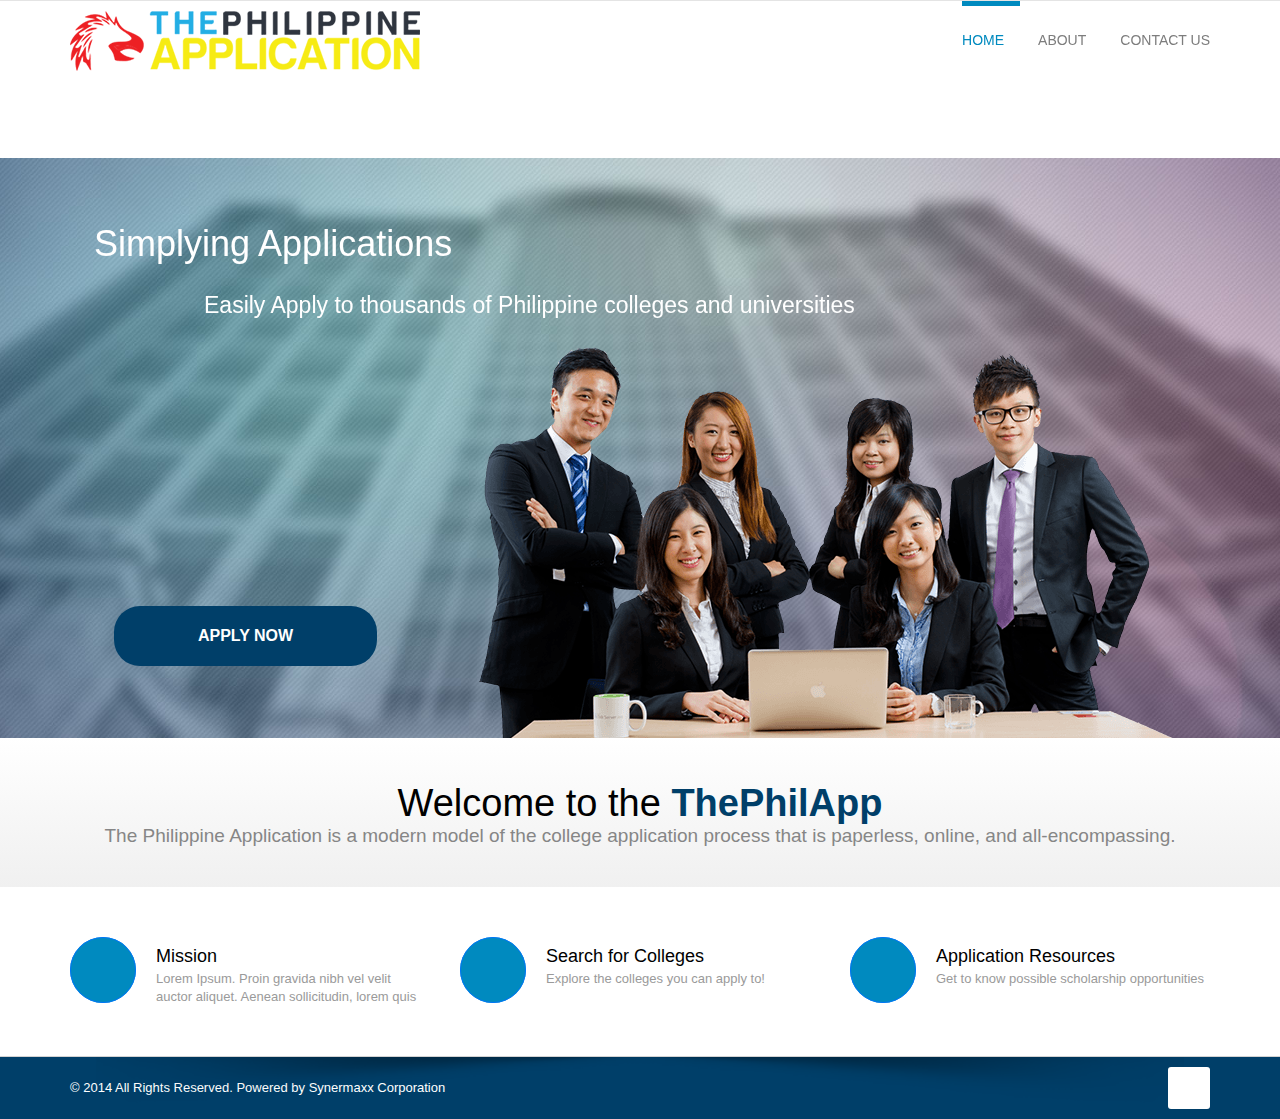
==== commit 137c76d7: "Sub headers" ====
--- a/ThePhilApp.htm
+++ b/ThePhilApp.htm
@@ -135,7 +135,7 @@
 			<!-- welcome-box -->
 			<div class="welcome-box">
 				<div class="container">
-					<h1>Hello And Welcome To <span>ThePhilApp</span></h1>
+					<h1>Welcome to the <span>ThePhilApp</span></h1>
 					<p>The Philippine Application is a modern model of the college application process that is paperless, online, and all-encompassing. </p>
 				</div>
 			</div>
@@ -159,8 +159,8 @@
 							<div class="services-post">
 								<a class="services-icon2" href="http://sandbox.hq.synermaxx.ph/rnd/philapp/#"><i class="fa fa-desktop"></i></a>
 								<div class="services-post-content">
-									<h4>Featured Institution</h4>
-									<p>Lorem Ipsum. Proin gravida nibh vel velit auctor aliquet. Aenean sollicitudin, lorem quis</p>
+									<h4>Search for Colleges</h4>
+									<p>Explore the colleges you can apply to!</p>
 								</div>
 							</div>
 						</div>
@@ -169,8 +169,8 @@
 							<div class="services-post">
 								<a class="services-icon3" href="http://sandbox.hq.synermaxx.ph/rnd/philapp/#"><i class="fa fa-book"></i></a>
 								<div class="services-post-content">
-									<h4>Full Transparency</h4>
-									<p>Lorem Ipsum. Proin gravida nibh vel velit auctor aliquet. Aenean sollicitudin, lorem quis</p>
+									<h4>Application Resources</h4>
+									<p>Get to know possible scholarship opportunities</p>
 								</div>
 							</div>
 						</div>
